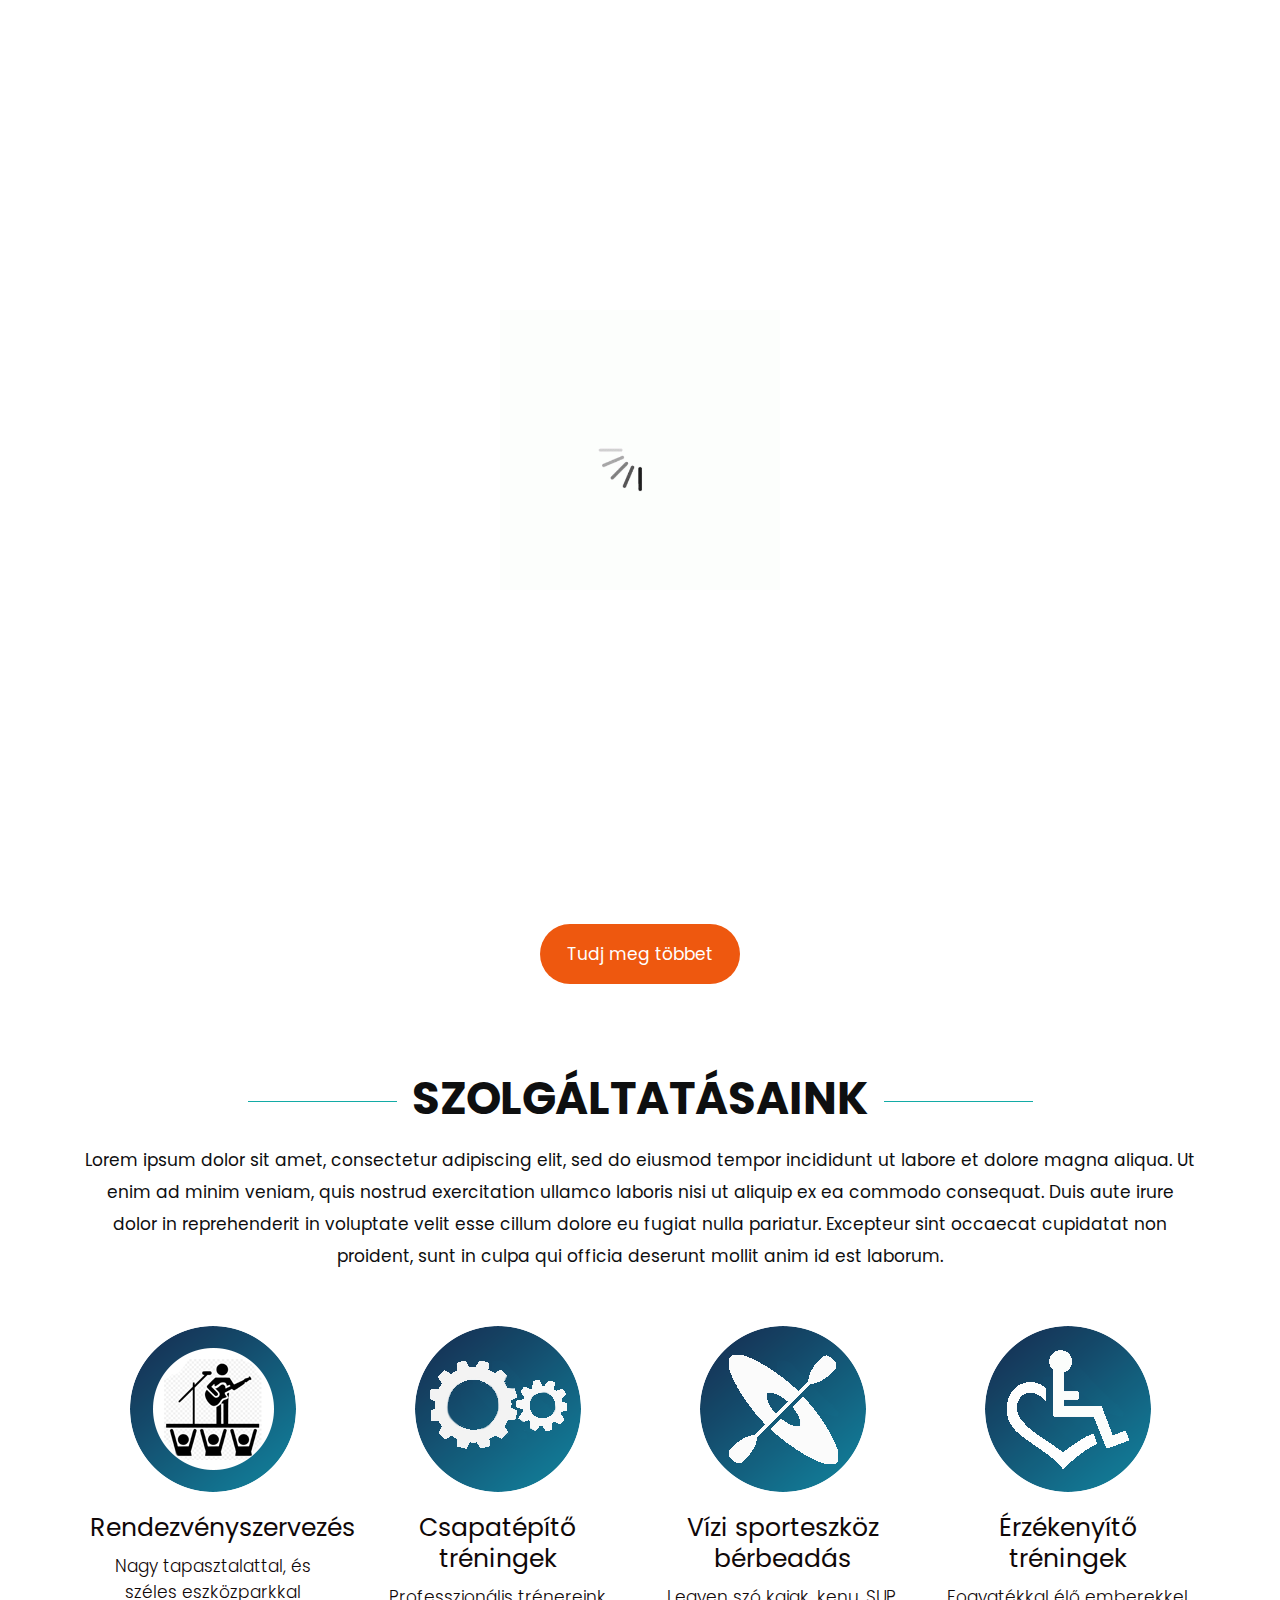
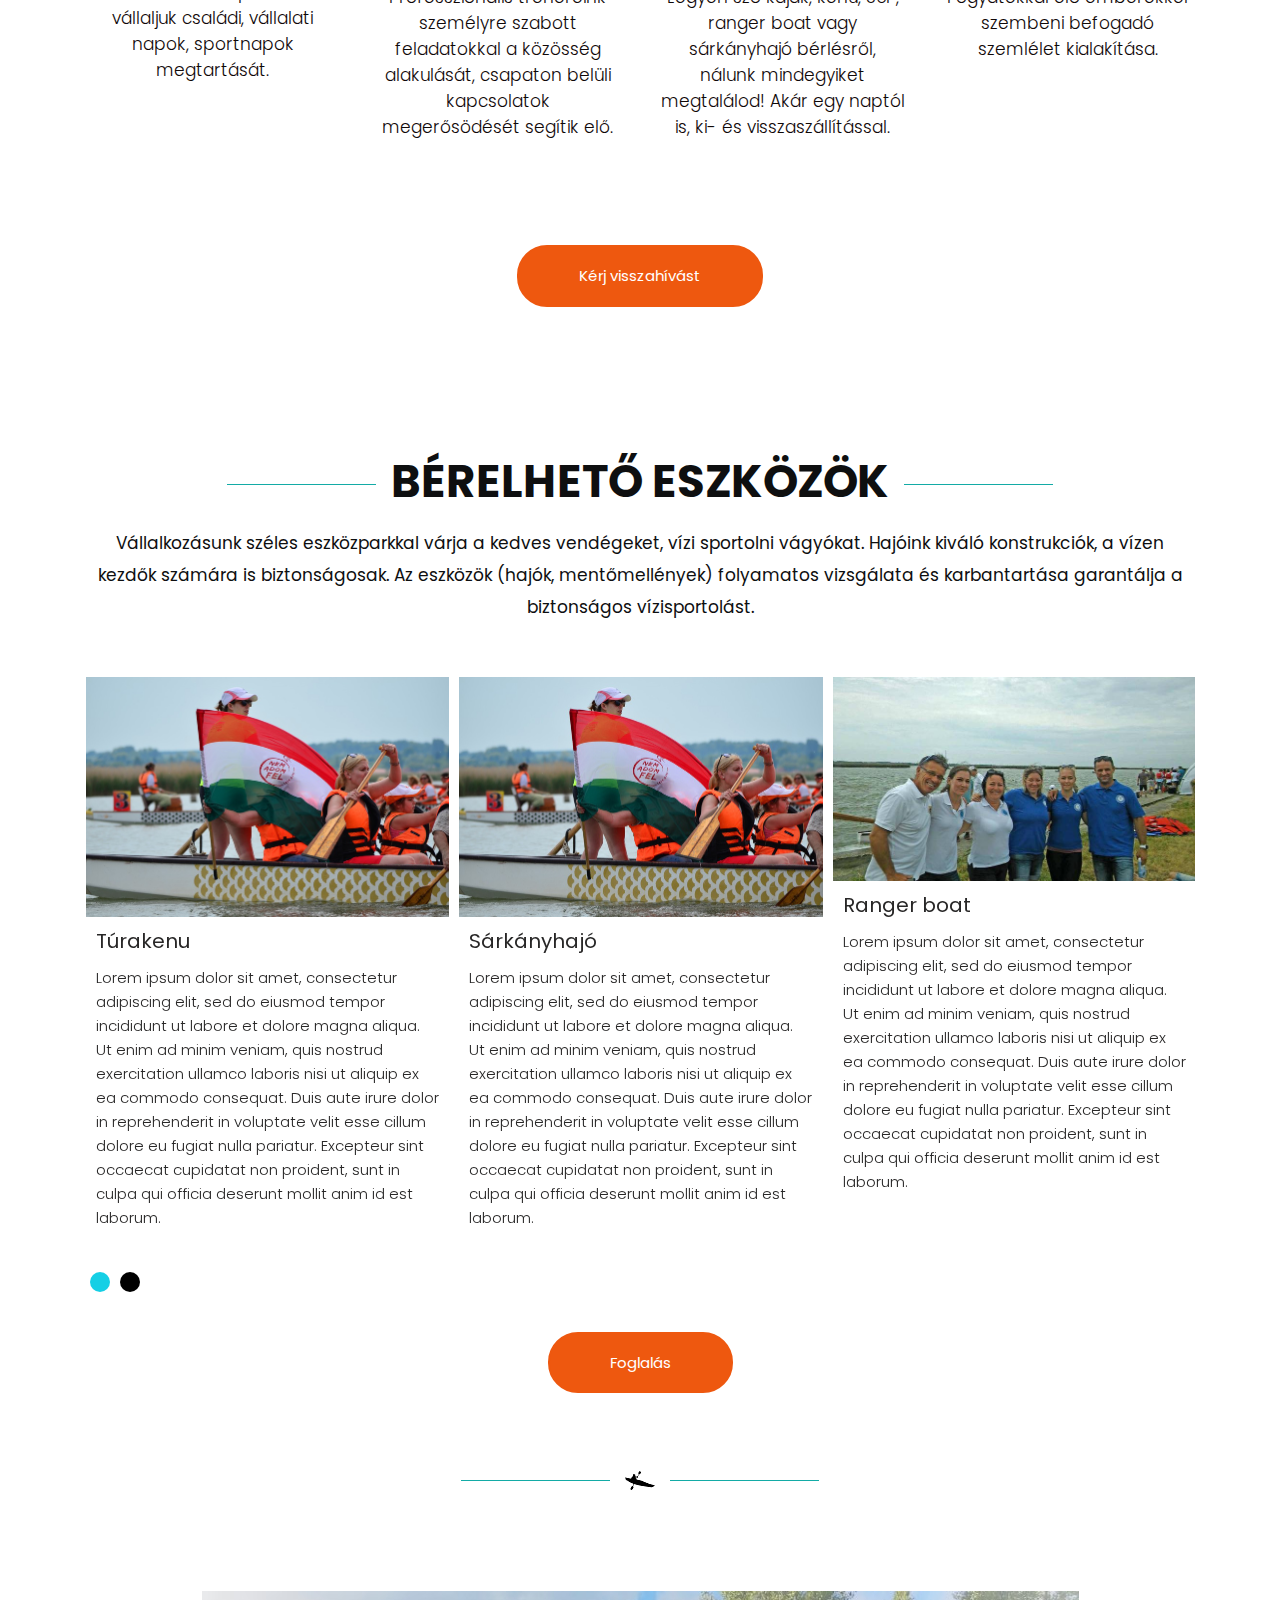
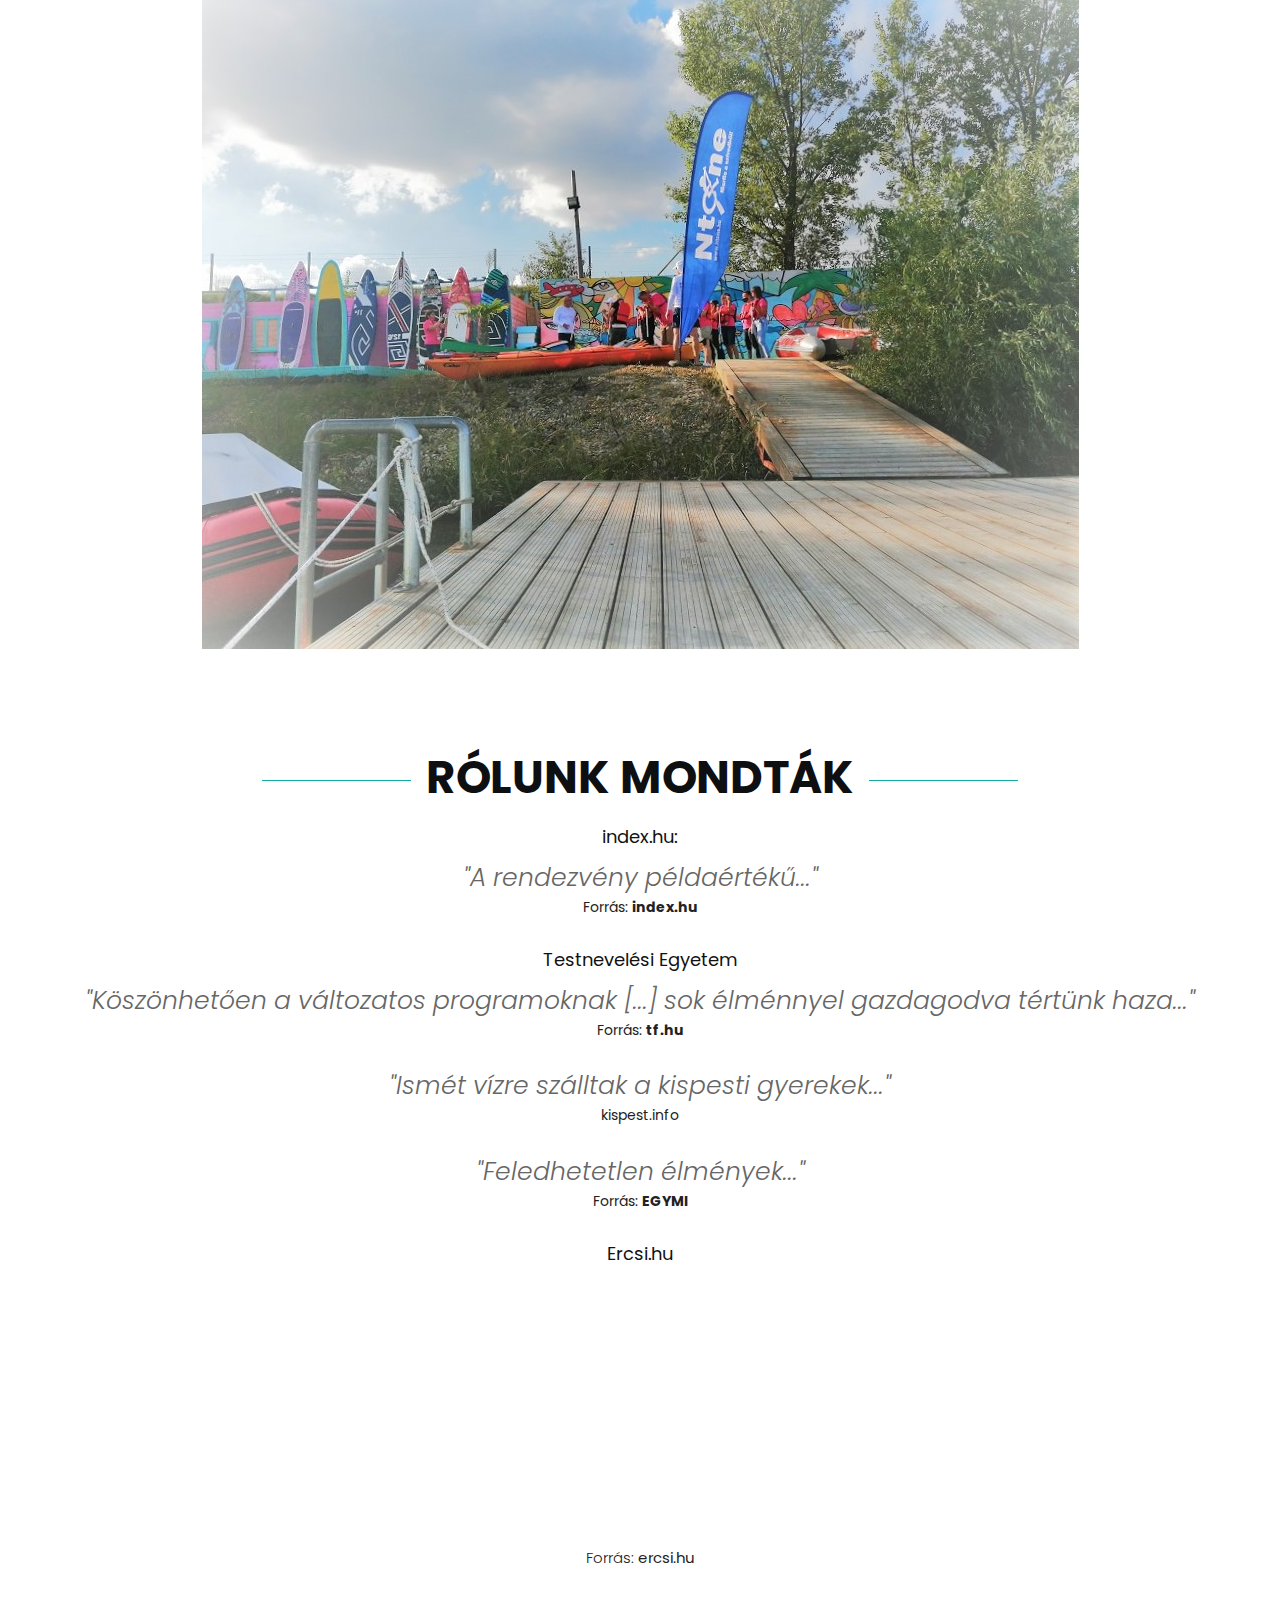
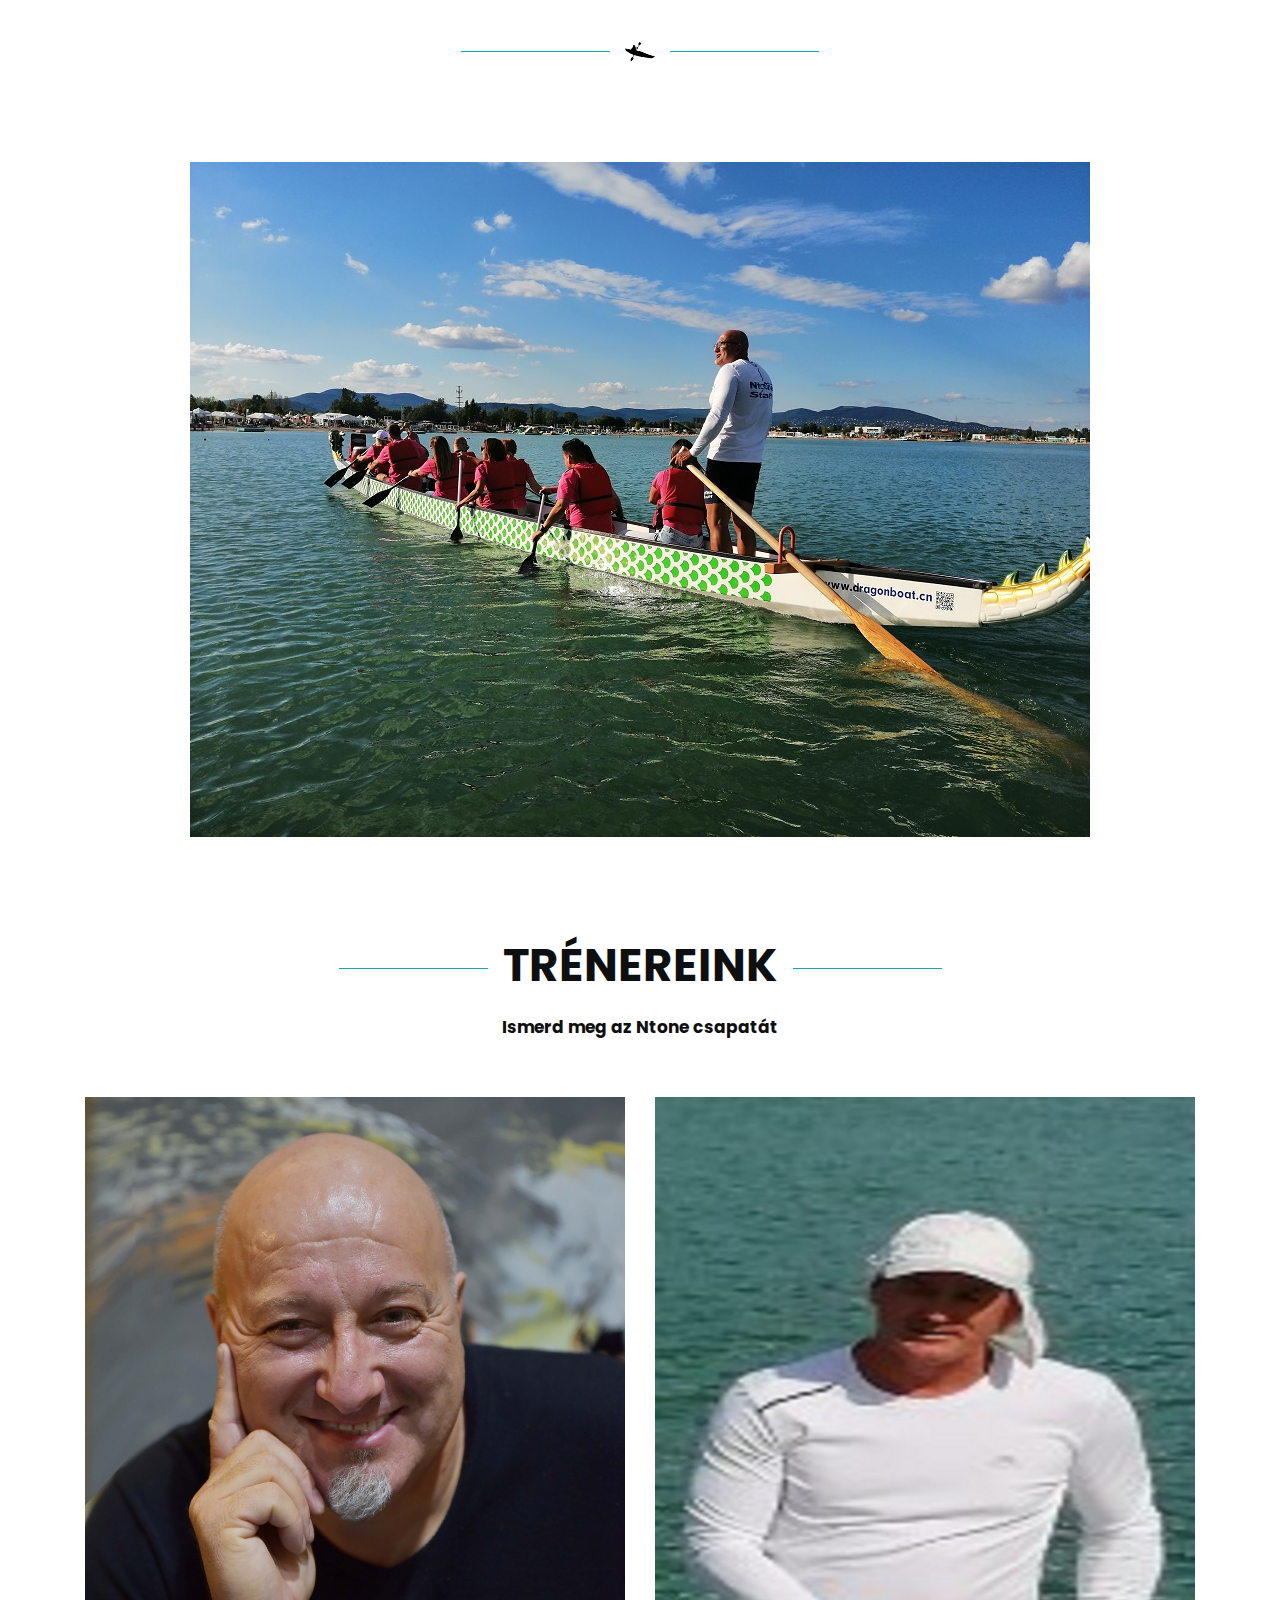
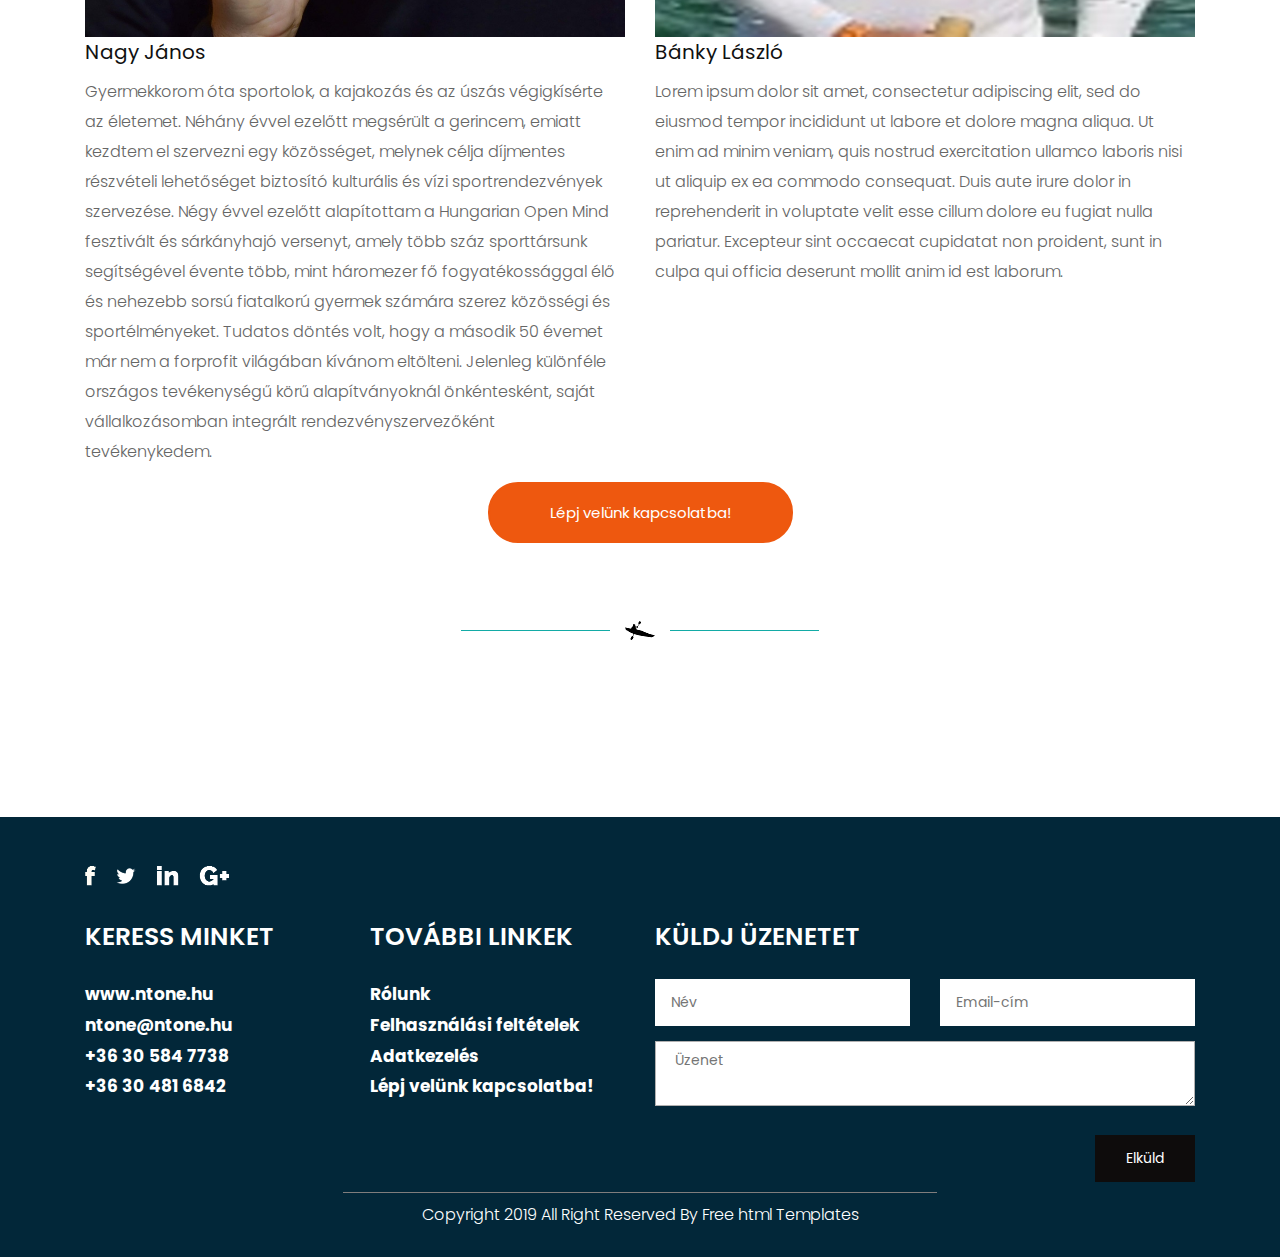
==== Apu weboldal/eforlad/index.html @ 019e1a63 "Add files via upload" ====
<!DOCTYPE html>
<html lang="en">
   <head>
      <!-- basic -->
      <meta charset="utf-8">
      <meta http-equiv="X-UA-Compatible" content="IE=edge">
      <!-- mobile metas -->
      <meta name="viewport" content="width=device-width, initial-scale=1">
      <meta name="viewport" content="initial-scale=1, maximum-scale=1">
      <!-- site metas -->
      <title>Ntone Event</title>
      <meta name="keywords" content="">
      <meta name="description" content="">
      <meta name="author" content="">
      <!-- bootstrap css -->
      <link rel="stylesheet" href="css/bootstrap.min.css">
      <!-- style css -->
      <link rel="stylesheet" href="css/style.css">
      <!-- Responsive-->
      <link rel="stylesheet" href="css/responsive.css">
      <!-- fevicon -->
      <link rel="icon" href="images/fevicon.png" type="image/gif" />
      <!-- Scrollbar Custom CSS -->
      <link rel="stylesheet" href="css/jquery.mCustomScrollbar.min.css">
      <!-- Tweaks for older IEs-->
      <!-- owl stylesheets --> 
      <link rel="stylesheet" href="css/owl.carousel.min.css">
      <link rel="stylesheet" href="css/owl.theme.default.min.css">
      <!--[if lt IE 9]>
      <script src="https://oss.maxcdn.com/html5shiv/3.7.3/html5shiv.min.js"></script>
      <script src="https://oss.maxcdn.com/respond/1.4.2/respond.min.js"></script><![endif]-->
	  <link rel="shortcut icon" href="icon/favicon.ico">
   </head>
   <!-- body -->
   <body class="main-layout">
      <!-- loader  -->
      <div class="loader_bg">
         <div class="loader"><img src="images/loading.gif" alt="#" /></div>
      </div>
      <!-- end loader -->
      <!-- header -->
      <header>
         <!-- header inner -->
         <div class="header">
            <div class="header_white_section">
               <div class="container-fluid">
                  <div class="row">
                     <div class="col-md-12">
                        <div class="header_information">
                           <ul>
                              <li><img src="images/1.png" alt="#"/> 2040 Budaörs, Ady Endre utca 28.</li>
                              <li><img src="images/2.png" alt="#"/> +36 20 481 6842</li>
                              <li><img src="images/3.png" alt="#"/> ntone@ntone.hu</li>
                           </ul>
                        </div>
                     </div>
                  </div>
               </div>
            </div>
            <div class="container">
               <div class="row">
                  <div class="col-xl-3 col-lg-3 col-md-3 col-sm-3 col logo_section">
                     <div class="full">
                        <div class="center-desk">
                           <div class="logo"> <a href="index.html"><img src="images/ntone-logo.png" alt="#"></a> </div>
                        </div>
                     </div>
                  </div>
                  <div class="col-xl-9 col-lg-9 col-md-9 col-sm-9">
                     <div class="menu-area">
                        <div class="limit-box">
                           <nav class="main-menu">
                              <ul class="menu-area-main">
								 <li> <a href="#about" style="color:#000000">Rólunk</a> </li>
                                 <li><a href="#szolgalt" style="color:#000000">Szolgáltatásaink</a></li>
								 <li><a href="#berelheto" style="color:#000000">Bérelhető eszközök</a></li>
                                 <li><a href="#blog" style="color:#000000">Referenciák</a></li>
                                 <li><a href="#contact" style="color:#000000">Kontakt</a></li>
								 <!--<li> <a style="background-color:#ff3b00" href="#rendeles">Foglalj</a> </li>-->
                              </ul>
                           </nav>
                        </div>
                     </div>
                  </div>
               </div>
            </div>
         </div>
         <!-- end header inner -->
      </header>
      <!-- end header -->
      <section >
         <div class="banner-main">
            <img src="images/rend3.jpg" alt="#"/>
            <div class="container">
               <div class="text-bg">
                  <!--<h1>NTONE EVENT</h1><h1><strong class="black">Rendezvényszervezés | Vízi sporteszköz bérbeadás<br>CSR | Érzékenyítés</strong></h1>-->
                  <br><h2 style="font-size:70px"> NTONE EVENT</h2><h2><strong class="black" style="font-size:40px">Rendezvényszervezés | Vízi sporteszköz bérbeadás<br>CSR | Érzékenyítő tréningek</strong></h2>
				  <div class="button_section"> <a class="main_bt" href="#szolgalt">Tudj meg többet</a>  </div>
                  <div id="rendeles" class="container">
                     <form class="main-form">
                        <h3>Kapcsolatfelvételt kérek</h3>
                        <div class="row">
                           <div class="col-md-9">
                              <div class="row">
                                 <div class="col-xl-4 col-lg-4 col-md-4 col-sm-6 col-12">
                                    <label >Igénylő neve</label>
                                    <input class="form-control" placeholder="Megszólítás" type="text" name="">
									<label >Igénylő email címe</label>
								    <input class="form-control" placeholder="Email-cím" type="text" name="">
                                 </div>
								 <div class="col-xl-4 col-lg-4 col-md-4 col-sm-6 col-12">
								 <label >Dátum (-tól)</label>
                                    <input class="form-control" placeholder="Any" type="date" name="Any">
									<label >Dátum (-ig)</label>
                                    <input class="form-control" placeholder="Any" type="date" name="Any">
								 </div>
                                 <div class="col-xl-4 col-lg-4 col-md-4 col-sm-6 col-12">
                                    <label >Érdeklődök a...</label>
                                    <select class="form-control" name="Any">
                                       <option>rendezvényszervezésről</option>
                                       <option>vízi sporteszköz bérlésről</option>
                                       <option>csapatépítésről</option>
                                       <option>érzékenyítő tréningről</option>
                                    </select>
                                 </div>
                                 <div class="col-xl-4 col-lg-4 col-md-4 col-sm-6 col-12">
                                    <label >Hány érdeklődő részére</label>
                                    <input class="form-control" placeholder="0" type="text" name="0">
                                 </div>
                                 <div class="col-xl-4 col-lg-4 col-md-4 col-sm-6 col-12">
                                    
                                 </div>
                                 <div class="col-xl-4 col-lg-4 col-md-4 col-sm-6 col-12">
                                    
                                 </div>
                                 <div class="col-xl-4 col-lg-4 col-md-4 col-sm-6 col-12">
                                    <label >Megjegyzés</label>
                                    <input class="form-control" placeholder="Írd ide" type="text" name="Írd ide">
                                 </div>
                              </div>
                           </div>
                           <div class="col-xl-3 col-lg-3 col-md-3 col-sm-12 col-12">
                              <a href="#">Küldés</a>
                           </div>
                        </div>
                     </form>
                  </div>
               </div>
            </div>
         </div>
      </section>
      <!-- about -->
      <div id="about" class="about">
         <div class="container">
            <div class="row">
               <div class="col-md-12 ">
                  <div class="titlepage">
				  <br>
				  <br>
                     <h2>Rólunk</h2>
                     <span> Mi az Ntone Eventnél azért dolgozunk, hogy a vízi sportok nyújtotta élmények által összekössük az embereket. </span>
                  </div>
               </div>
            </div>
         </div>
         <div class="bg">
            <div class="container">
               <div class="row">
                  <div class="col-xl-12 col-lg-12 col-md-12 col-sm-12">
                     <div class="about-box">
                        <p> <span>Az Ntone Event emellett társadalmi ügyet is képvisel, kifejezetten a nehezebb életkörülmények között élő ifjúsági korosztály és a fogyatékossággal élők számára díjmentesen teremt lehetőséget, szerez élményeket.<br>Lorem ipsum dolor sit amet, consectetur adipiscing elit, sed do eiusmod tempor incididunt ut labore et dolore magna aliqua. Ut enim ad minim veniam, quis nostrud exercitation ullamco laboris nisi ut aliquip ex ea commodo consequat. Duis aute irure dolor in reprehenderit in voluptate velit esse cillum dolore eu fugiat nulla pariatur. Excepteur sint occaecat cupidatat non proident, sunt in culpa qui officia deserunt mollit anim id est laborum.</span></p>
                        <div class="palne-img-area">
                           <img src="images/plane-img.png" alt="images">
                        </div>
                     </div>
                  </div>
               </div>
            </div>
            <a href="#szolgalt">Tudj meg többet</a>
         </div>
      </div>
      <!-- end about -->
      <!-- traveling -->
      <div id="szolgalt" class="traveling">
         <div class="container">
            <div class="row">
               <div class="col-md-12 ">
                  <div class="titlepage">
                     <h2>Szolgáltatásaink</h2>
                     <span>Lorem ipsum dolor sit amet, consectetur adipiscing elit, sed do eiusmod tempor incididunt ut labore et dolore magna aliqua. Ut enim ad minim veniam, quis nostrud exercitation ullamco laboris nisi ut aliquip ex ea commodo consequat. Duis aute irure dolor in reprehenderit in voluptate velit esse cillum dolore eu fugiat nulla pariatur. Excepteur sint occaecat cupidatat non proident, sunt in culpa qui officia deserunt mollit anim id est laborum.</span> 
                  </div>
               </div>
            </div>
            <div class="row">
               <div class="col-xl-3 col-lg-3 col-md-6 col-sm-12">
                  <div class="traveling-box">
                     <i><img src="icon/travel-icon3.png" alt="icon"/></i>
                     <h3>Rendezvényszervezés</h3>
                     <p> Nagy tapasztalattal, és széles eszközparkkal vállaljuk családi, vállalati napok, sportnapok megtartását.</p>
                   </div>
               </div>
               <div class="col-xl-3 col-lg-3 col-md-6 col-sm-12">
                  <div class="traveling-box">
                     <i><img src="icon/travel-icon2.png" alt="icon"/></i>
                     <h3>Csapatépítő tréningek</h3>
                     <p> Professzionális trénereink személyre szabott feladatokkal a közösség alakulását, csapaton belüli kapcsolatok megerősödését segítik elő.</p>
                  </div>
               </div>
               <div class="col-xl-3 col-lg-3 col-md-6 col-sm-12">
                  <div class="traveling-box">
                     <i><img src="icon/travel-icon.png" alt="icon"/></i>
                     <h3>Vízi sporteszköz bérbeadás</h3>
                     <p> Legyen szó kajak, kenu, SUP, ranger boat vagy sárkányhajó bérlésről, nálunk mindegyiket megtalálod! Akár egy naptól is, ki- és visszaszállítással. </p>
                  </div>
               </div>
               <div class="col-xl-3 col-lg-3 col-md-6 col-sm-12">
                  <div class="traveling-box">
                     <i><img src="icon/travel-icon4.png" alt="icon"/></i>
                     <h3>Érzékenyítő tréningek</h3>
                     <p> Fogyatékkal élő emberekkel szembeni befogadó szemlélet kialakítása.</p>
                  </div>
               </div>
            </div>
		   </div>
		</div>
		<div class="button_section"> <a class="main_bt" href="#rendeles">Kérj visszahívást</a>  </div>
      <!-- end traveling -->
      <!--London -->
      <!--<div class="London">
         <div class="container">
            <div class="row">
               <div class="col-md-12">
                  <div class="titlepage">
                     <h2>Weekend in New York, London</h2>
                     <span>It is a long established fact that a reader will be distracted by the readable content of a page when looking at its layout. The point of using Lorem Ipsum is that it has a more-or-less normal distribution of letters,</span> 
                  </div>
               </div>
            </div>
         </div>
         <div class="container-fluid">
            <div class="London-img">
               <figure><img src="images/London.jpg" alt="img"/></figure>
            </div>
         </div>
      </div>-->
      <!-- end London -->
      <!--Tours -->
      <div id="berelheto" class="Tours">
         <div class="container">
            <div class="row">
               <div class="col-md-12">
                  <div class="titlepage">
                     <h2>Bérelhető eszközök</h2>
                     <span>Vállalkozásunk széles eszközparkkal várja a kedves vendégeket, vízi sportolni vágyókat. Hajóink kiváló konstrukciók, a vízen kezdők számára is biztonságosak. Az eszközök (hajók, mentőmellények) folyamatos vizsgálata és karbantartása garantálja a biztonságos vízisportolást.</span> 
                  </div>
               </div>
            </div>
            <section id="demos">
               <div class="row">
                  <div class="col-md-12">
                     <div class="owl-carousel owl-theme">
						<div class="item">
                           <img class="img-responsive" src="images/img.jpg" alt="#" />
                           <h3>Túrakenu</h3>
                           <p>Lorem ipsum dolor sit amet, consectetur adipiscing elit, sed do eiusmod tempor incididunt ut labore et dolore magna aliqua. Ut enim ad minim veniam, quis nostrud exercitation ullamco laboris nisi ut aliquip ex ea commodo consequat. Duis aute irure dolor in reprehenderit in voluptate velit esse cillum dolore eu fugiat nulla pariatur. Excepteur sint occaecat cupidatat non proident, sunt in culpa qui officia deserunt mollit anim id est laborum.</p>
                        </div>
                        <div class="item">
                           <img class="img-responsive" src="images/img.jpg" alt="#" />
                           <h3>Sárkányhajó</h3>
                           <p>Lorem ipsum dolor sit amet, consectetur adipiscing elit, sed do eiusmod tempor incididunt ut labore et dolore magna aliqua. Ut enim ad minim veniam, quis nostrud exercitation ullamco laboris nisi ut aliquip ex ea commodo consequat. Duis aute irure dolor in reprehenderit in voluptate velit esse cillum dolore eu fugiat nulla pariatur. Excepteur sint occaecat cupidatat non proident, sunt in culpa qui officia deserunt mollit anim id est laborum.</p>
                        </div>
                        <div class="item">
                           <img class="img-responsive" src="images/tfkep.jpg" alt="#" />
                           <h3>Ranger boat</h3>
                           <p>Lorem ipsum dolor sit amet, consectetur adipiscing elit, sed do eiusmod tempor incididunt ut labore et dolore magna aliqua. Ut enim ad minim veniam, quis nostrud exercitation ullamco laboris nisi ut aliquip ex ea commodo consequat. Duis aute irure dolor in reprehenderit in voluptate velit esse cillum dolore eu fugiat nulla pariatur. Excepteur sint occaecat cupidatat non proident, sunt in culpa qui officia deserunt mollit anim id est laborum.</p>
                        </div>
                        <div class="item">
                           <img class="img-responsive" src="images/bmw.webp" alt="#" />
                           <h3>Tengeri kajak</h3>
                           <p>Lorem ipsum dolor sit amet, consectetur adipiscing elit, sed do eiusmod tempor incididunt ut labore et dolore magna aliqua. Ut enim ad minim veniam, quis nostrud exercitation ullamco laboris nisi ut aliquip ex ea commodo consequat. Duis aute irure dolor in reprehenderit in voluptate velit esse cillum dolore eu fugiat nulla pariatur. Excepteur sint occaecat cupidatat non proident, sunt in culpa qui officia deserunt mollit anim id est laborum.</p>
                        </div>
                        <div class="item">
                           <img class="img-responsive" src="images/2.jpg" alt="#" />
                           <h3>SUP (Stand Up Paddle)</h3>
                           <p>Lorem ipsum dolor sit amet, consectetur adipiscing elit, sed do eiusmod tempor incididunt ut labore et dolore magna aliqua. Ut enim ad minim veniam, quis nostrud exercitation ullamco laboris nisi ut aliquip ex ea commodo consequat. Duis aute irure dolor in reprehenderit in voluptate velit esse cillum dolore eu fugiat nulla pariatur. Excepteur sint occaecat cupidatat non proident, sunt in culpa qui officia deserunt mollit anim id est laborum.</p>
                        </div>
                     </div>
                  </div>
               </div>
            </section>
         </div>
      </div>
	  <div class="button_section"> <a class="main_bt" href="#rendeles">Foglalás</a>  </div>
	  <div class="titlepage">
        	   <h2><img src="icon/kayaking.png"></h2>
	   </div>
	   
	  <div style="text-align: center;"> <figure><img src="images/ntone minden_res.jpg" alt="#"/> </div>
	  
	  <!-- our blog -->
	  <div id="blog" class="blog">
         <div class="container">
            <div class="row">
			<div class="col-md-12">
                  <div class="titlepage">
                     <h2>Rólunk mondták</h2>
					<h3>index.hu:</h3> <p style="font-size:25px;line-height:1.4"><i>"A rendezvény példaértékű..."</i></p><a href="https://index.hu/mindekozben/poszt/2018/05/24/latott_mar_14_sarkanyhajonyi_embert_egyszerre_setahajozni/">Forrás: <b>index.hu</b></a><br>
					<br>
					<h3>Testnevelési Egyetem</h3> <p style="font-size:25px;line-height:1.4"><i>"Köszönhetően a változatos programoknak [...] sok élménnyel gazdagodva tértünk haza..."</i></p> <a href="https://tf.hu/hirek/2979-5-ntone-motivacio-hungarian-open-mind-fesztival">Forrás: <b>tf.hu</b></a><br>
					 <br>
					<p style="font-size:25px;line-height:1.4"><i>"Ismét vízre szálltak a kispesti gyerekek..."</i></p><a href="http://kispest.info/?i=ismet_vizre_szalltak_a_kispesti_gyerekek">kispest.info</a><br>
					 <br>
					 <p style="font-size:25px;line-height:1.4"><i>"Feledhetetlen élmények..."</i></p><a href="http://www.gardonyimor.hu/?p=11741">Forrás: <b>EGYMI</a><br>
					 <br>
					 <h3>Ercsi.hu</h3>
					 
					 <iframe width="421" height="237" src="https://www.youtube.com/embed/rcOqS5MJ7H4" frameborder="0" allow="accelerometer; autoplay; clipboard-write; encrypted-media; gyroscope; picture-in-picture" allowfullscreen></iframe> <p><a href="https://ercsi.hu/ntone-kajak-oktatas-az-eotvos-iskolaban/"><br>Forrás: <b>ercsi.hu</b></a></p>
					 </div>
					 </div>
			</div>
		 </div>
	   </div>
	   <div class="titlepage">
        	   <h2><img src="icon/kayaking.png"></h2>
	   </div>
	   <div style="text-align: center;"> <figure><img src="images/ntone2_res.jpg" alt="#"/> </div>
	   <!--
      <div id="blog" class="blog">
         <div class="container">
            <div class="row">
               <div class="col-md-12">
                  <div class="titlepage">
                     <h2>Rólunk mondták</h2>
                     <span>Ismerd meg az Ntone csapatát</span> 
                  </div>
               </div>
            </div>
            <div class="row">
               <div class="col-xl-6 col-lg-6 col-md-6 col-sm-12">
                  <div class="blog-box">
                     <figure><img src="images/img.jpg" alt="#"/>
                     </figure>
                     <h3>index.hu</h3>
                     <p><i>"A rendezvény példaértékű, ami a szervezetek összefogását illeti. Idén a kétezer vendég akadálymentes közlekedésének a megvalósításában több száz magánszemély, számos cég, alapítvány, civil szervezet vesz részt, ahogy a szervezési munkában vagy a vendégek étkeztetésben is. Gyönyörű természeti környezetben lesz majd képzőművészeti kiállítás, színpadi műsorok, kiállítói standok bemutatása, autós/motoros és hőlégballonos bemutató program is[...]"</i><br><a href="https://index.hu/mindekozben/poszt/2018/05/24/latott_mar_14_sarkanyhajonyi_embert_egyszerre_setahajozni/">Forrás: <b>index.hu</b></a></p>
                  </div>
               </div>
               <div class="col-xl-6 col-lg-6 col-md-6 col-sm-12">
                  <div class="blog-box">
                     <figure><img src="images/tfkep.jpg" alt="#"/>
                     </figure>
                     <h3>Testnevelési Egyetem</h3>
                     <p><i>"Köszönhetően a változatos programoknak és a ragyogó napsütésnek, [...] a rendezvényről picit fáradtan, de sok élménnyel gazdagodva tértünk haza és reméljük, hogy a TE is hozzájárult ahhoz, hogy a gyerekeknek  egy örömteli napot szerezzen.</i> <a href="https://tf.hu/hirek/2979-5-ntone-motivacio-hungarian-open-mind-fesztival"><br>Forrás: <b>tf.hu</b></a></p>
                  </div>
               </div>
            </div>
         </div>
      </div>  -->
      <!-- end our blog -->
      <!-- end Tours -->
      <!-- Amazing -->
      <!--<div class="amazing">
         <div class="container">
            <div class="row">
               <div class="col-md-12">
                  <div class="amazing-box">
                     <h2>Amazing London Tour</h2>
                     <span>There are many variations of passages of Lorem Ipsum available, but the majority have suffered alteration in some form, by injected humour, or randomised words which don't look even slightly believable. If you are going to use a passage of Lorem Ipsum, you need to be sure there</span>
                     <a href="#">Book Now</a><a href="#">Get More</a>
                  </div>
               </div>
            </div>
         </div>
      </div>-->
      <!-- end Amazing -->
      <!-- our blog -->
      <div id="blog" class="blog">
         <div class="container">
            <div class="row">
               <div class="col-md-12">
                  <div class="titlepage">
                     <h2>Trénereink</h2>
                     <span>Ismerd meg az Ntone csapatát</span> 
                  </div>
               </div>
            </div>
            <div class="row">
               <div class="col-xl-6 col-lg-6 col-md-6 col-sm-12">
                  <div class="blog-box">
                     <figure><img src="images/blog-image0.jpg" alt="#"/>
                     </figure>
                     <h3>Nagy János</h3>
                     <p>Gyermekkorom óta sportolok, a kajakozás és az úszás végigkísérte az életemet. Néhány évvel ezelőtt megsérült a gerincem, emiatt kezdtem el szervezni egy közösséget, melynek célja díjmentes részvételi lehetőséget biztosító kulturális és vízi sportrendezvények szervezése.

Négy évvel ezelőtt alapítottam a Hungarian Open Mind fesztivált és sárkányhajó versenyt, amely több száz sporttársunk segítségével évente több, mint háromezer fő fogyatékossággal élő és nehezebb sorsú fiatalkorú gyermek számára szerez közösségi és sportélményeket. 

Tudatos döntés volt, hogy a második 50 évemet már nem a forprofit világában kívánom eltölteni. Jelenleg különféle országos tevékenységű körű alapítványoknál önkéntesként, saját vállalkozásomban integrált rendezvényszervezőként tevékenykedem.  </p>
                  </div>
               </div>
               <div class="col-xl-6 col-lg-6 col-md-6 col-sm-12">
                  <div class="blog-box">
                     <figure><img src="images/blog-imagea.jpg" alt="#"/>
                     </figure>
                     <h3>Bánky László</h3>
                     <p>Lorem ipsum dolor sit amet, consectetur adipiscing elit, sed do eiusmod tempor incididunt ut labore et dolore magna aliqua. Ut enim ad minim veniam, quis nostrud exercitation ullamco laboris nisi ut aliquip ex ea commodo consequat. Duis aute irure dolor in reprehenderit in voluptate velit esse cillum dolore eu fugiat nulla pariatur. Excepteur sint occaecat cupidatat non proident, sunt in culpa qui officia deserunt mollit anim id est laborum.</p>
                  </div>
               </div>
            </div>
         </div>
      </div>
      <!-- end our blog -->
	  
	  <div class="button_section"> <a class="main_bt" href="#rendeles">Lépj velünk kapcsolatba!</a>  </div>
	  <div class="titlepage">
        	   <h2><img src="icon/kayaking.png"></h2>
	   </div>
	   
      <!-- footer -->
      <footer>
         <div id="contact" class="footer">
            <div class="container">
               <div class="row pdn-top-30">
                  <div class="col-xl-12 col-lg-12 col-md-12 col-sm-12">
                     <ul class="location_icon">
                        <li> <a href="#"><img src="icon/facebook.png"></a></li>
                        <li> <a href="#"><img src="icon/Twitter.png"></a></li>
                        <li> <a href="#"><img src="icon/linkedin.png"></a></li>
                        <li> <a href="#"><img src="icon/instagram.png"></a></li>
                     </ul>
                  </div>
                  <div class="col-xl-3 col-lg-3 col-md-6 col-sm-12">
                     <div class="Follow">
                        <h3>Keress minket</h3>
                        <span>www.ntone.hu <br>ntone@ntone.hu<br>
                        +36 30 584 7738<br>
                        +36 30 481 6842</span>
                     </div>
                  </div>
                  <div class="col-xl-3 col-lg-3 col-md-6 col-sm-12">
                     <div class="Follow">
                        <h3>További linkek</h3>
                        <ul class="link">
                           <li> <a href="#">Rólunk</a></li>
                           <li> <a href="#">Felhasználási feltételek</a></li>
                           <li> <a href="#">Adatkezelés</a></li>
                           <li> <a href="#rendeles"> Lépj velünk kapcsolatba!</a></li>
                        </ul>
                     </div>
                  </div>
                  <div class="col-xl-6 col-lg-6 col-md-6 col-sm-12">
                     <div class="Follow">
                        <h3> Küldj üzenetet</h3>
                        <div class="row">
                           <div class="col-xl-6 col-lg-6 col-md-6 col-sm-6">
                              <input class="Newsletter" placeholder="Név" type="text">
                           </div>
                           <div class="col-xl-6 col-lg-6 col-md-6 col-sm-6">
                              <input class="Newsletter" placeholder="Email-cím" type="text">
                           </div>
                           <div class="col-xl-12 col-lg-12 col-md-12 col-sm-12">
                              <textarea class="textarea" placeholder="Üzenet" type="text"></textarea>
                           </div>
                        </div>
                        <button class="Subscribe">Elküld</button>
                     </div>
                  </div>
               </div>
               <div class="copyright">
                  <div class="container">
                     <p>Copyright 2019 All Right Reserved By <a href="https://html.design/">Free html Templates</a></p>
                  </div>
               </div>
            </div>
         </div>
      </footer>
      <!-- end footer -->
      <!-- Javascript files-->
      <script src="js/jquery.min.js"></script>
      <script src="js/popper.min.js"></script>
      <script src="js/bootstrap.bundle.min.js"></script>
      <script src="js/jquery-3.0.0.min.js"></script>
      <script src="js/plugin.js"></script>
      <!-- sidebar -->
      <script src="js/jquery.mCustomScrollbar.concat.min.js"></script>
      <script src="js/custom.js"></script>
      <!-- javascript --> 
      <script src="js/owl.carousel.js"></script>
      <script>
         $(document).ready(function() {
           var owl = $('.owl-carousel');
           owl.owlCarousel({
             margin: 10,
             nav: true,
             loop: true,
             responsive: {
               0: {
                 items: 1
               },
               600: {
                 items: 2
               },
               1000: {
                 items: 3
               }
             }
           })
         })
      </script>
     
   </body>
</html>
---- Apu weboldal/eforlad/css/style.css ----
/*--------------------------------------------------------------------- File Name: style.css ---------------------------------------------------------------------*/


/*--------------------------------------------------------------------- import Fonts ---------------------------------------------------------------------*/

@import url('https://fonts.googleapis.com/css?family=Rajdhani:300,400,500,600,700');
@import url('https://fonts.googleapis.com/css?family=Poppins:100,100i,200,200i,300,300i,400,400i,500,500i,600,600i,700,700i,800,800i,900,900i');

/*****---------------------------------------- 1) font-family: 'Rajdhani', sans-serif;
 2) font-family: 'Poppins', sans-serif;
 ----------------------------------------*****/

/*--------------------------------------------------------------------- import Files ---------------------------------------------------------------------*/

@import url(animate.min.css);
@import url(normalize.css);
@import url(font-awesome.min.css);
@import url(meanmenu.css);
@import url(owl.carousel.min.css);
@import url(slick.css);
@import url(jquery.fancybox.min.css);
@import url(jquery-ui.css);
@import url(nice-select.css);

/*--------------------------------------------------------------------- skeleton ---------------------------------------------------------------------*/

* {
     box-sizing: border-box !important;
}

html {
  scroll-behavior: smooth;
}

body {
     color: #666666;
     font-size: 14px;
     font-family: poppins;
     line-height: 1.80857;
     font-weight: normal;
     overflow-x: hidden;
}

a {
     color: #1f1f1f;
     text-decoration: none !important;
     outline: none !important;
     -webkit-transition: all .3s ease-in-out;
     -moz-transition: all .3s ease-in-out;
     -ms-transition: all .3s ease-in-out;
     -o-transition: all .3s ease-in-out;
     transition: all .3s ease-in-out;
}

h1,
h2,
h3,
h4,
h5,
h6 {
     letter-spacing: 0;
     font-weight: normal;
     position: relative;
     padding: 0 0 10px 0;
     font-weight: normal;
     line-height: normal;
     color: #111111;
     margin: 0
}

h1 {
     font-size: 24px
}

h2 {
     font-size: 22px
}

h3 {
     font-size: 18px
}

h4 {
     font-size: 16px
}

h5 {
     font-size: 14px
}

h6 {
     font-size: 13px
}

*,
*::after,
*::before {
     -webkit-box-sizing: border-box;
     -moz-box-sizing: border-box;
     box-sizing: border-box;
}

h1 a,
h2 a,
h3 a,
h4 a,
h5 a,
h6 a {
     color: #212121;
     text-decoration: none!important;
     opacity: 1
}

button:focus {
     outline: none;
}

ul,
li,
ol {
     margin: 0px;
     padding: 0px;
     list-style: none;
}

p {
     margin: 0px;
     font-weight: 300;
     font-size: 15px;
     line-height: 24px;
}

a {
     color: #222222;
     text-decoration: none;
     outline: none !important;
}

a,
.btn {
     text-decoration: none !important;
     outline: none !important;
     -webkit-transition: all .3s ease-in-out;
     -moz-transition: all .3s ease-in-out;
     -ms-transition: all .3s ease-in-out;
     -o-transition: all .3s ease-in-out;
     transition: all .3s ease-in-out;
}

img {
     max-width: 100%;
     height: auto;
}

 :focus {
     outline: 0;
}

.btn-custom {
     margin-top: 20px;
     background-color: transparent !important;
     border: 2px solid #ddd;
     padding: 12px 40px;
     font-size: 16px;
}

.lead {
     font-size: 18px;
     line-height: 30px;
     color: #767676;
     margin: 0;
     padding: 0;
}

.form-control:focus {
     border-color: #ffffff !important;
     box-shadow: 0 0 0 .2rem rgba(255, 255, 255, .25);
}

.navbar-form input {
     border: none !important;
}

.badge {
     font-weight: 500;
}

blockquote {
     margin: 20px 0 20px;
     padding: 30px;
}

button {
     border: 0;
     margin: 0;
     padding: 0;
     cursor: pointer;
}

.full {
     float: left;
     width: 100%;
}

.layout_padding {
     padding-top: 90px;
     padding-bottom: 90px;
}

.layout_padding_2 {
     padding-top: 75px;
     padding-bottom: 75px;
}

.light_silver {
     background: #f9f9f9;
}

.theme_bg {
     background: #38c8a8;
}

.margin_top_30 {
     margin-top: 30px !important;
}

.full {
     width: 100%;
     float: left;
     margin: 0;
     padding: 0;
}


/**-- heading section --**/

.main_heading {
     text-align: center;
     display: flex;
     justify-content: center;
     position: relative;
     margin-bottom: 50px;
}

.main_heading h2 {
     padding: 0;
     font-size: 48px;
     line-height: 60px;
     font-weight: 400;
     position: relative;
     letter-spacing: -0.5px;
     color: #114c7d;
     border-left: solid #38c8a8 10px;
     padding-left: 15px;
}

.main_heading h2 strong {
     background: #38c8a8;
     color: #fff;
     font-weight: 600;
     padding: 0 15px;
     line-height: 68px;
}

.white_heading_main h2 {
     color: #fff;
}

.small_main_heading {
     margin-top: 25px;
     float: left;
     width: 100%;
     border-bottom: solid rgba(0, 0, 0, 0.07) 1px;
     margin-bottom: 25px;
}

.small_main_heading h2 {
     padding: 2px 0 20px 0;
     color: #114c7d;
     font-weight: 400;
     font-size: 28px;
     background-image: url('../images/fevicon.png');
     background-repeat: no-repeat;
     padding-left: 55px;
     letter-spacing: -0.5px;
}

.small_main_heading h2 strong {
     color: #38c8a8;
     font-weight: 600;
}

.main_bt {
     background: #ee580f;
     color: #fff;
     padding: 15px 60px 15px 60px;
     float: left;
     font-size: 15px;
     font-weight: 400;
     border: solid #ee580f 2px;
     border-radius: 30px;
     margin: 15px 0px 60px 0px;
}

a.readmore_bt {
     color: #fff;
     font-weight: 300;
     text-decoration: underline !important;
}

.main_bt:hover,
.main_bt:focus {
     background: #000;
     border: solid #000 2px;
     color: #fff;
}


/**-- list icon --**/

.ul_list_info_icon ul {
     list-style: none;
}

.ul_list_info_icon ul li {
     display: inline;
     float: left;
     width: 100%;
}

.ul_list_info_icon ul li img {
     width: 75px;
}


/*---------------------------- preloader area ----------------------------*/

.loader_bg {
     position: fixed;
     z-index: 9999999;
     background: #fff;
     width: 100%;
     height: 100%;
}

.loader {
     height: 100%;
     width: 100%;
     position: absolute;
     left: 0;
     top: 0;
     display: flex;
     justify-content: center;
     align-items: center;
}

.loader img {
     width: 280px;
}


/*---------------------------- scroll to top area ----------------------------*/

.scrollup {
     float: right;
     position: absolute;
     color: #fff;
     right: 20px;
     padding: 0px 5px;
     text-transform: uppercase;
     font-weight: 600;
     background: #38c8a8;
     position: fixed;
     bottom: 20px;
     z-index: 99;
     text-align: center;
     color: #fff;
     cursor: pointer;
     border-radius: 0px;
     opacity: 0;
     backface-visibility: hidden;
     -webkit-backface-visibility: hidden;
     transform: scale(1);
     -moz-transform: scale(1);
     -o-transform: scale(1);
     -webkit-transform: scale(1);
     transition: .2s all ease;
     -moz-transition: .2s all ease;
     -o-transition: .2s all ease;
     -webkit-transition: .2s all ease;
     width: 50px;
     height: 50px;
     border-radius: 100%;
     line-height: 48px;
     font-size: 16px;
}

.scrollup.b-show_scrollBut {
     opacity: 1;
     visibility: visible;
}

.top_awro {
     background: #ee4a79 none repeat scroll 0 0;
     cursor: pointer;
     padding: 6px 8px;
     position: fixed;
     bottom: 59px;
     right: 20px;
     display: none;
     height: 45px;
     width: 45px;
     border-radius: 50%;
     text-align: center;
     line-height: 30px;
     transition: all 0.5s ease;
}

.sale_pro {
     background: #f25252 !important;
}

.margin_top_50 {
     margin-top: 50px;
}

.margin_bottom_30_all {
     margin-bottom: 30px;
}

.text_align_center {
     text-align: center;
}


/*--------------------------------------------------------------------- header area ----------------------------------00000052-----------------------------------*/

.header {
     background: url(../images/header-bg.jpg);
     background-color: rgba(0, 0, 0, 0);
     background-repeat: repeat;
     background-size: auto;
     background-color: #00000052;
     box-shadow: #060606 0px 0px 3px 0px;
     z-index: 999;
     width: 100%;
     left: 0;
     top: 0;
     background-color: #00000052;
     padding: 0;
     padding-top: 0px;
     background-size: 100% 100%;
     background-repeat: no-repeat;
     min-height: 110px;
     padding-top: 50px;
}

.logo {
     float: left;
     position: relative;
     top: -22px;
}

nav.main-menu {
     float: right;
     margin-left: 0;
}

ul.top_icon {
     float: right;
     padding-top: 17px;
}

ul.top_icon li {
     float: left;
     color: #fff;
     display: flex;
     flex-wrap: wrap;
     align-items: center;
     padding-right: 20px;
}

ul.top_icon li:last-child {
     padding-right: 0px;
}

ul.top_icon li a {
     color: #fff;
}

.menu-area-main li:hover a,
.menu-area-main li:focus a {
     color: #000;
}

.menu-area-main li.active a {
     color: #000;
}

.right_cart_section {
     float: right;
     width: auto;
}

.right_cart_section ul {
     float: left;
     min-height: auto;
     margin: 0;
     padding: 12px 0 0;
}

.right_cart_section .cart_icons {
     padding: 18px 0 0;
}

.main-menu ul>li nth:child(5) a {
     padding-right: 0px;
}

.right_cart_section ul li {
     float: left;
     font-size: 17px;
     font-weight: 400;
     color: #fff;
     margin-right: 30px;
}

.right_cart_section ul.cart_update li {
     font-size: 13px;
     color: #ccc;
     line-height: normal;
     margin: 0;
     font-weight: 300;
}

.right_cart_section ul.cart_update li span {
     font-size: 18px;
     font-weight: 300;
     color: #fff;
     line-height: 21px;
}

.right_cart_section ul li i {
     margin-right: 10px;
     margin-top: 5px;
     float: left;
     color: #fff;
     font-size: 21px;
}

.right_cart_section ul li a {
     color: #fff;
}


/*-- end header middle --*/

.top-bar-info {
     background: #111111;
     padding: 5px 0px;
}

.top-menu-left {
     float: left;
}

.top-menu-left li {
     position: relative;
     display: inline-block;
     margin-right: 11px;
     padding-right: 12px;
}

.top-menu-left li::before {
     content: '';
     position: absolute;
     right: 0;
     top: 9px;
     height: 10px;
     border-right: 1px dotted #999;
}

.top-menu-left li:last-child::before {
     display: none;
}

.top-menu-left li:last-child {
     padding: 0px;
     margin: 0px;
}

.top-menu-left li a {
     color: #ffffff;
     font-size: 12px;
     text-transform: uppercase;
     text-decoration: none;
}

.top-menu-left li a:hover {
     color: #38c8a8;
}

.right-dropdown-language {
     float: right;
     margin-left: 12px;
}

.dropdown-bar .dropdown-link {
     position: absolute;
     z-index: 1009;
     top: 40px;
     left: 0;
     right: auto;
     min-width: 50px;
     padding: 15px;
     background: #ffffff;
     list-style: none;
     border: 2px solid #38c8a8;
     opacity: 0;
     visibility: hidden;
     -webkit-box-shadow: 0 0 10px rgba(0, 0, 0, 0.1);
     box-shadow: 0 0 10px rgba(0, 0, 0, 0.1);
     -webkit-transition: opacity 0.2s ease 0s, visibility 0.2s linear 0s;
     -o-transition: opacity 0.2s ease 0s, visibility 0.2s linear 0s;
     transition: opacity 0.2s ease 0s, visibility 0.2s linear 0s;
     text-align: left;
}

.dropdown-bar:hover .dropdown-link {
     opacity: 1;
     visibility: visible;
     top: 25px;
}

.dropdown-bar.right-dropdown-language>a::after {
     font-family: 'FontAwesome';
     content: "\f107";
     text-decoration: none;
     padding-left: 4px;
     color: #ffffff;
}

.right-dropdown-language>a {
     line-height: 10px;
     padding: 5px 5px;
     cursor: pointer;
}

.dropdown-bar .dropdown-link li a {
     color: #111111;
     display: block;
     font-size: 12px;
     line-height: 15px;
     padding: 5px 0;
}

.dropdown-bar .dropdown-link li a:hover {
     color: #38c8a8;
}

.dropdown-bar .dropdown-link li a img {
     margin-right: 7px;
}

.dropdown-bar .dropdown-link li.active {
     font-weight: bold;
}

.right-dropdown-language .dropdown-link {
     min-width: 100px;
     padding: 7px 10px;
     color: #111111;
}

.dropdown-bar {
     position: relative;
     padding: 0 5px;
     font-size: 13px;
}

.dropdown-bar .dropdown-link.right-sd {
     left: auto;
     right: 0;
}

.right-dropdown-currency {
     float: right;
     margin-left: 12px;
}

.dropdown-bar.right-dropdown-currency>a::after {
     font-family: 'FontAwesome';
     content: "\f107";
     text-decoration: none;
     padding-left: 4px;
     color: #ffffff;
}

.right-dropdown-currency>a {
     line-height: 10px;
     padding: 5px 5px;
     cursor: pointer;
     color: #ffffff;
}

.right-dropdown-currency .dropdown-link {
     min-width: 100px;
     padding: 7px 10px;
     color: #111111;
}

.right-dropdown-currency .dropdown-link {
     min-width: 55px;
     padding: 7px 10px;
}

.right-dropdown-currency .dropdown-link li a span.symbol {
     margin-right: 7px;
}

#login-modal .modal-content {
     border-radius: 0px;
}

#login-modal .modal-content .modal-header {
     background: #38c8a8;
     border-radius: 0;
}

#login-modal .modal-content .modal-body .form-group input {
     background: #ffffff;
     border: 1px solid #c8c8c8;
     border-radius: 0px;
}

#login-modal .modal-content .modal-body .form-group input:focus {
     border: 1px solid #c8c8c8 !important;
}

#login-modal .modal-content form {
     margin-bottom: 10px;
}

.modal-title {
     padding: 0px;
     color: #ffffff;
     font-size: 18px;
     text-transform: uppercase;
}

.btn-template-outlined {
     background: #111111;
     color: #ffffff;
     border: none;
     border-radius: 0px;
}

.btn-template-outlined i {
     padding-right: 10px;
}

.text-muted {
     padding: 10px 0px;
}

.slogan-line {
     float: right;
     color: #ffffff;
     font-size: 13px;
}

.middle-area {
     padding: 30px 0px;
}

.header-search {
     padding: 3px 0px;
}

.header-search form {
     position: relative;
     -webkit-box-shadow: 0px 1px 10px -1px rgba(0, 0, 0, 0.2);
     box-shadow: 0px 1px 10px -1px rgba(0, 0, 0, 0.2);
}

.header-search .btn-group.bootstrap-select {
     position: absolute;
     left: 0px;
     top: 0px;
}

.header-search input {
     width: 100%;
     min-height: 45px;
     border-radius: 0px;
     border: none;
     padding-left: 15px;
     border: 1px solid #e0e7ed;
}

.header-search form .search-btn {
     position: absolute;
     right: 0;
     top: 0;
     border: 0;
     color: #fff;
     font-size: 20px;
     padding: 4px 15px;
     border-radius: 0px;
     background-color: #38c8a8;
     cursor: pointer;
}

.header-search form .search-btn:hover {
     background: #111111;
}

.cart-box {
     float: right;
     margin-left: 10px;
     position: relative;
}

.cart-content-box {
     position: absolute;
     z-index: 1009;
     top: 40px;
     left: auto;
     right: 0;
     min-width: 250px;
     max-width: 250px;
     padding: 15px;
     background: #ffffff;
     list-style: none;
     border: 2px solid #38c8a8;
     opacity: 0;
     visibility: hidden;
     -webkit-box-shadow: 0 0 10px rgba(0, 0, 0, 0.1);
     box-shadow: 0 0 10px rgba(0, 0, 0, 0.1);
     text-align: left;
     -webkit-transform: scaleY(0);
     transform: scaleY(0);
     -webkit-transform-origin: 0 0 0;
     transform-origin: 0 0 0;
     -webkit-transition: all 0.3s ease 0s;
     transition: all 0.3s ease 0s;
     transition: all 0.3s ease 0s;
}

.cart-box:hover .cart-content-box {
     opacity: 1;
     visibility: visible;
     top: 100%;
     -webkit-transform: scaleY(1);
     transform: scaleY(1);
}

.inner-cart {
     background: #38c8a8;
     border-radius: 2px;
     padding: 0px;
     color: #ffffff;
     position: relative;
     width: 40px;
     height: 40px;
     text-align: center;
}

.cart-box .inner-cart:hover {
     color: #ffffff;
}

.line-cart {
     float: left;
     line-height: 40px;
     margin-right: 9px;
}

.cart-box a {
     display: inline-block;
}

.cart-box a:hover {
     color: #38c8a8;
}

.cart-box a span.icon {
     background: #38c8a8;
     width: 30px;
     height: 40px;
     display: inline-block;
     line-height: 40px;
     text-align: center;
     color: #ffffff;
     position: relative;
     border-radius: 2px;
}

.cart-box a .p-up {
     position: absolute;
     right: -8px;
     top: -8px;
     line-height: initial;
     background: #38c8a8;
     padding: 3px;
     border-radius: 50%;
     width: 17px;
     height: 17px;
     font-size: 12px;
     text-align: center;
     line-height: 10px;
}

.wish-box {
     float: right;
}

.wish-box a {
     display: inline-block;
}

.wish-box a:hover {
     color: #38c8a8;
}

.wish-box a span.icon {
     background: #38c8a8;
     width: 40px;
     height: 40px;
     display: inline-block;
     line-height: 40px;
     text-align: center;
     color: #ffffff;
     position: relative;
     border-radius: 2px;
}

.wish-box a span.icon:hover {
     background: #111111;
}

.cart-content-right {
     padding: 5px 0px;
}

.cart-content-box .items {
     text-align: center;
}

.product-media {
     width: 60px;
     float: left;
     position: relative;
}

.cart-content-box .items:hover .product-media::before {
     transform: scale(1);
     -webkit-transform: scale(1);
     -moz-transform: scale(1);
     -ms-transform: scale(1);
     -o-transform: scale(1);
}

.product-media::before {
     position: absolute;
     content: '';
     z-index: 2;
     top: 0;
     left: 0;
     width: 100%;
     height: 100%;
     background-color: #38c8a8;
     opacity: 0.4;
     transform: scale(0);
     -webkit-transform: scale(0);
     -moz-transform: scale(0);
     -ms-transform: scale(0);
     -o-transform: scale(0);
     transition: all 0.5s ease;
     -webkit-transition: all 0.5s ease;
     -moz-transition: all 0.5s ease;
     -o-transition: all 0.5s ease;
}

.cart-content-box .items .item .remove {
     position: absolute;
     right: 0px;
     top: 0px;
     background: #38c8a8;
     color: #ffffff;
     width: 20px;
     height: 20px;
     line-height: 18px;
     border-radius: 2px;
}

.cart-content-box .items .item {
     margin-bottom: 10px;
     padding-bottom: 10px;
     border-bottom: 1px solid #e0e7ed;
     position: relative;
}

.cart-content-box .items .item .product-info {
     padding-top: 10px;
     padding-left: 71px;
     text-align: left;
}

.cart-content-box .items .item .remove:hover {
     background: #111111;
}

.subtotal {
     text-align: left;
     text-transform: capitalize;
     color: #38c8a8;
     font-weight: 500;
     margin-bottom: 15px;
}

.subtotal span {
     font-weight: bold;
     color: #111111;
     padding-left: 15px;
     float: right;
}

.actions .btn-process {
     padding: 5px 16px;
     color: #ffffff;
     font-family: 'Roboto', sans-serif;
     font-size: 14px;
     border-radius: 2px;
     overflow: hidden;
}

.actions .btn-process:hover {
     color: #ffffff;
}

.line-cart {
     position: relative;
}

.wish-box a span.icon span {
     position: absolute;
     right: -8px;
     top: -8px;
     line-height: initial;
     background: #38c8a8;
     padding: 3px;
     border-radius: 50%;
     width: 17px;
     height: 17px;
     font-size: 12px;
}

.main-menu {
     text-align: center;
}

.main-menu ul {
     margin: 0;
     list-style-type: none;
     margin-bottom: 10px;
}

.main-menu ul>li {
     display: inline-block;
     position: relative;
}

.main-menu ul>li a {
     line-height: 20px;
     font-size: 16px;
     display: block;
     font-weight: 500;
     color: #fff;
     padding: 15px 26px;
     padding-top: 24px;
}


}
.main-menu ul li:last-child a {
     padding-right: 0;
}
.sub-down li {
     background: #ffffff;
}
.main-menu ul>li .sub-down li a {
     color: #114c7d;
     font-size: 15px;
     text-transform: capitalize;
     font-weight: 300;
     padding: 12px 5px;
     position: relative;
     border-bottom: solid #eee 1px;
}
.main-menu ul>li .sub-down li a::before {}
.main-menu ul>li .sub-down li a:hover {
     color: #111111;
}
.main-menu ul>li .sub-down li a:hover::before {}
.main-menu ul li:first-child {
     margin-left: 0;
}
.main-menu ul>li>ul {
     opacity: 0;
     position: absolute;
     text-align: left;
     top: 100%;
     -webkit-transform: scaleY(0);
     transform: scaleY(0);
     -webkit-transform-origin: 0 0 0;
     transform-origin: 0 0 0;
     -webkit-transition: all 0.3s ease 0s;
     transition: all 0.3s ease 0s;
     visibility: hidden;
     width: 240px;
     z-index: 999;
     background: #fff;
     -webkit-box-shadow: 0 6px 12px rgba(0, 0, 0, .175);
     box-shadow: 0 6px 12px rgba(0, 0, 0, .175);
}
.main-menu>ul>li:hover>ul {
     -webkit-transform: scaleY(1);
     transform: scaleY(1);
     visibility: visible;
     opacity: 1;
}
.main-menu ul>li>ul>li {
     margin: 0px;
     position: relative;
     display: block;
}
.main-menu ul>li>ul>li:hover>ul {
     -webkit-transform: scaleY(1);
     transform: scaleY(1);
     visibility: visible;
     opacity: 1;
     left: 100%;
     top: 10px;
}
.main-menu ul>li>ul>li>a {
     background: none !important;
}
.mean-container .mean-nav {
     margin-top: 0px;
     position: absolute;
     top: 100%;
}
.main-menu ul>li {
     position: inherit;
     display: inline-block;
     vertical-align: middle;
}
.main-menu ul>li:nth-child (6) {
     padding-right: 0px;
}
.nav>li {
     position: inherit;
     display: inline-block;
     vertical-align: middle;
}
.megamenu .sub-down {
     max-width: 1140px;
     width: 100%;
     left: 0;
     margin: 0 auto;
     right: 0;
     padding: 15px 0px;
}
.sub-full {}
.simple-down {
     padding: 15px;
}
.megamenu-categories {
     padding: 10px 0px;
}
.sub-full.megamenu-categories li {
     display: block;
}
.megamenu .sub-full.megamenu-categories ol li a {
     padding: 5px 0px;
     font-size: 15px !important;
     font-weight: 500;
}
.sub-full.megamenu-categories ol li .category-title {
     padding: 15px 0px;
     font-size: 16px;
     font-weight: 600;
     text-transform: uppercase;
}
.sub-full.megamenu-categories ol li .category-box a {
     padding: 5px 0px;
}
.menu-add {
     padding: 30px 15px;
}
.menu-add img {
     width: 100%;
}
.main-w img {
     width: 100%;
}
.women-box {
     position: relative;
}
.women-box::before {
     content: "";
     position: absolute;
     background: rgba(0, 0, 0, 0.3);
     width: 100%;
     height: 100%;
}
.banner-up-text {
     position: absolute;
     bottom: 10px;
     left: 0px;
     right: 0px;
     text-align: center;
}
.text-a {
     color: #fff;
     text-transform: uppercase;
     font-size: 40px;
     line-height: 40px;
     font-weight: 700;
}
.text-b {
     color: #fff;
     font-size: 28px;
     text-transform: uppercase;
     line-height: 30px;
     padding: 20px 0px;
}
.text-c {
     color: #ffffff;
     font-size: 31px;
     font-weight: 300;
     text-transform: uppercase;
     line-height: 30px;
     padding-bottom: 20px;
}
.megamenu .sub-full.megamenu-categories .women-box .banner-up-text a {
     background: #111111;
     color: #ffffff !important;
     display: inline-block;
     padding: 10px 16px;
     border-radius: 2px;
     overflow: hidden;
     font-size: 16px;
}
.sticky-wrapper .sticky-wrapper-header {
     z-index: 20 !important;
     background: #ffffff;
}
.is-sticky .sticky-wrapper-header .middle-area {
     padding: 10px 0px
}
.sticky-wrapper:not(.is-sticky) {
     height: auto !important;
}
.hover-btn {
     display: inline-block;
     vertical-align: middle;
     -webkit-transform: perspective(1px) translateZ(0);
     transform: perspective(1px) translateZ(0);
     box-shadow: 0 0 1px rgba(0, 0, 0, 0);
     position: relative;
     background: #111111;
     -webkit-transition-property: color;
     transition-property: color;
     -webkit-transition-duration: 0.3s;
     transition-duration: 0.3s;
}
.hover-btn::before {
     content: "";
     position: absolute;
     z-index: -1;
     top: 0;
     bottom: 0;
     left: 0;
     right: 0;
     background: #38c8a8;
     -webkit-transform: scaleX(0);
     transform: scaleX(0);
     -webkit-transform-origin: 50%;
     transform-origin: 50%;
     -webkit-transition-property: transform;
     transition-property: transform;
     -webkit-transition-duration: 0.3s;
     transition-duration: 0.3s;
     -webkit-transition-timing-function: ease-out;
     transition-timing-function: ease-out;
     display: block !important;
}
.hover-btn:hover::before,
.hover-btn:focus::before,
.hover-btn:active::before {
     -webkit-transform: scaleX(1);
     transform: scaleX(1);
}
.hover-btn:hover,
.hover-btn:focus,
.hover-btn:active {
     color: white;
     box-shadow: none;
}
.btn-secondary.focus,
.btn-secondary:focus {
     box-shadow: none;
}
.img-responsive {
     max-width: 100%;
}
.padding_right_15_inner {
     padding-right: 15px;
}
.padding_left_15_inner {
     padding-left: 15px;
}
.dark_bg {
     background: #114c7d;
}

/*--------------------------------------------------------------------- top banner area ---------------------------------------------------------------------*/
.top-banner-slider {
     overflow: hidden;
     clear: both;
     height: 600px;
}
.top-banner-slider .heroslider {
     margin: 0px;
     padding: 0px;
     border: none;
     position: relative;
     border-radius: 0;
}
.swiper-overlay {
     height: 100%;
     position: relative;
}
.swiper-overlay {
     background: rgba(0, 0, 0, 0.5);
     content: "";
     width: 100%;
     height: 100%;
     left: 0px;
     top: 0px;
}
.heroslider .container {
     position: relative;
     height: 100%;
     padding-left: 0;
     padding-right: 0;
     z-index: 5;
}
.swiper-container {
     width: 100%;
     height: 100%;
}
.heroslider .slider-01 {
     width: 100%;
     background-image: url(../images/slider-01.jpg);
     background-size: cover;
     background-position: center;
}
.heroslider .slider-02 {
     width: 100%;
     background-image: url(../images/slider-02.jpg);
     background-size: cover;
     background-position: center;
}
.heroslider .slider-03 {
     width: 100%;
     background-image: url(../images/slider-03.jpg);
     background-size: cover;
     background-position: center;
}
.heroslider .slides li {
     height: 600px;
}
.top-banner-slider .heroslider .slides li::before {
     content: "";
     position: absolute;
     background: rgba(0, 0, 0, 0.4);
     height: 100%;
     width: 100%;
     left: 0px;
     top: 0px;
}
.top-banner-slider .flex_caption3 {
     position: absolute;
     z-index: 30;
     left: 0;
     right: 0;
     bottom: 50px;
     margin: 0 -15px;
     display: flex;
}
a.slide_banner {
     position: relative;
     display: inline-block;
     margin: 0 12px 0 15px;
}
.slide1_banner1 {
     width: 570px;
}
.slide1_banner2 {
     width: 270px;
}
.slide1_banner3 {
     width: 270px;
}
.top-banner-slider .flex_caption1 {
     text-align: center;
     position: absolute;
     z-index: 30;
     left: 0;
     right: 0;
     margin: 0 auto;
     top: 31%;
     max-width: 720px;
     width: 100%;
     text-transform: uppercase;
     color: #333;
}
.top-banner-slider .flex_caption1 .title1 {
     font-size: 36px;
     font-weight: 300;
     color: #ffffff;
}
.top-banner-slider .flex_caption1 .title2 {
     font-size: 60px;
     font-weight: 900;
     color: #ffffff;
}
.top-banner-slider .flex_caption2 {
     text-align: center;
}
.top-banner-slider .flex_caption2 {
     position: absolute;
     z-index: 30;
     left: 0;
     top: 20%;
     display: table;
     width: 177px;
     height: 177px;
     background-color: #242424;
}
.top-banner-slider .flex_caption2 .middle {
     display: table-cell;
     vertical-align: middle;
     text-transform: uppercase;
     text-align: center;
     font-weight: 700;
     line-height: 31px;
     font-size: 26px;
     color: #fff;
     transition: all 0.1s ease-in-out;
     -webkit-transition: all 0.1s ease-in-out;
}
.top-banner-slider .flex_caption2 .middle:hover {
     background: #38c8a8;
}
.top-banner-slider .flex_caption2 span {
     display: block;
     font-weight: 100;
     line-height: 36px;
     font-size: 34px;
}
a.slide_banner::before {
     content: '';
     position: absolute;
     left: 0;
     top: 0;
     right: 0;
     bottom: 0;
     opacity: 0;
     border: 2px solid #ffffff;
     transition: all 0.1s ease-in-out;
     -webkit-transition: all 0.1s ease-in-out;
}
a.slide_banner:hover::before {
     left: -7px;
     top: -7px;
     right: -7px;
     bottom: -7px;
     opacity: 1;
}
.flex-control-nav {
     background: #38c8a8;
     bottom: 0px;
     position: relative;
}
.flex-control-nav li {
     line-height: 10px;
}
.flex-control-paging li a {
     background: rgba(255, 255, 255, 1);
     border: 2px solid #ffffff;
}
.flex-control-paging li a.flex-active {
     border: 2px solid #ffffff;
}
.flex-direction-nav a {
     background: #111111;
     text-align: center;
}
.heroslider:hover .flex-direction-nav .flex-prev:hover {
     background: #38c8a8;
}
.heroslider:hover .flex-direction-nav .flex-next:hover {
     background: #38c8a8;
}
.flex-direction-nav a::before {
     color: #ffffff;
}
.top-banner-slider .swiper-pagination {
     padding: 10px 0px;
}
.heroslider .swiper-pagination {
     bottom: 0px;
     background: #38c8a8;
}
.heroslider .swiper-pagination .swiper-pagination-bullet-active {
     background: #fff;
}
.heroslider .swiper-pagination::before {
     content: "";
     width: 22px;
     height: 22px;
     position: absolute;
     left: -10px;
     top: 4px;
     z-index: -1;
     background: #e12d4f;
     -webkit-transform: rotate(45deg);
     transform: rotate(45deg);
}
.heroslider .swiper-pagination::after {
     content: "";
     width: 22px;
     height: 22px;
     position: absolute;
     right: -10px;
     top: 4px;
     z-index: -1;
     background: #e12d4f;
     -webkit-transform: rotate(45deg);
     transform: rotate(45deg);
}
.heroslider .swiper-pagination.swiper-pagination-bullets-dynamic {
     overflow: visible;
     width: 110px !important;
}
.heroslider .swiper-pagination .swiper-pagination-bullet {
     opacity: 1;
}
input[type="checkbox"].styled:checked+label:after,
input[type="radio"].styled:checked+label:after {
     font-family: 'FontAwesome';
     content: "\f00c";
}
input[type="checkbox"] .styled:checked+label::before,
input[type="radio"] .styled:checked+label::before {
     color: #fff;
}
input[type="checkbox"] .styled:checked+label::after,
input[type="radio"] .styled:checked+label::after {
     color: #fff;
}

/*--------------------------------------------------------------------- layout new css ---------------------------------------------------------------------*/
.header_information {
     background-color: #fff;
     padding: 0 0;
     padding-top: 0px;
     margin-top: 0;
     margin-right: 0;
     margin-bottom: 0;
     position: absolute;
     width: 100%;
     max-width: 900px;
     height: 50px;
     top: -50px;
     padding-top: 10px;
     right: 0;
}
.header_information::after {
     width: 41px;
     height: 50px;
     background: url(../images/top_arrow.png);
     display: block;
     content: "";
     position: absolute;
     top: 0;
     left: -41px;
}
.header_information ul {
     display: inline-block;
}
.header_information ul li {
     align-items: center;
     display: inline-block;
     padding: 0px 10px;
     padding-right: 60px;
}
.header_information ul li img {
     padding-right: 10px;
}
.text-bg {
     position: absolute;
     right: 0;
     top: 50%;
     transform: translateY(-50%);
     bottom: auto;
     padding: 0;
     left: 0;
     text-align: center;
}
.banner-main {
     position: relative;
}
.banner-main .text-bg h1 {
     font-size: 90px;
     line-height: 108px;
     text-transform: uppercase;
     color: #0adef8;
     font-weight: bold;
     padding-bottom: 35px;
     padding-top: 25px;
}
.white {
     color: #fff;
}
.main-form h3 {
     float: left;
     margin-top: -82px;
     background: #fff;
     padding: 10px 28px;
     margin-left: -35px;
     color: #0a4668;
     font-size: 18px;
     font-weight: 600;
}
.nice-select.form-control span.current {
     float: left;
     width: 100%;
     height: 38px;
     line-height: 25px;
}
.nice-select.form-control {
     width: 100%;
     height: 40px;
}
.main-form {
     background: #ffffffe8;
     padding: 35px 35px;
}
.form-control {
     border: #c2c4c4 solid 1px;
     padding: 7px 15px;
     border-radius: inherit;
     margin-bottom: 10px;
     color: #cfcece;
}
.form-control:focus,
.form-control:hover {
     box-shadow: none;
}
.form-control:focus {
     border-color: #c2c4c4 !important;
}
.textarea {
     padding: 6px 0px 0px 19px;
     color: #655f5f !important;
     width: 100%;
     border: #b1b0b0 solid 1px;
     height: 65px;
     margin-bottom: 20px;
}
.send-btn {
     font-size: 20px;
     border: #81256c solid 2px;
     padding: 7px 69px;
     background-color: #81256c;
     color: #fff;
     margin-left: 15px;
     margin-top: 20px;
}
.send-btn:hover {
     background-color: #fff;
     border: #fff solid 2px;
     color: #000;
}
.main-form a {
     background: #ee580f;
     color: #fff;
     float: left;
     font-size: 15px;
     font-weight: 400;
     border: solid #ee580f 1px;
     padding: 10px 77px;
     margin: 57px 0px 0px 25px;
}
.main-form a:hover {
     background: #15cfe5;
     border: solid #15cfe5 1px;
}
.about {
     padding-top: 0px !important;
     padding: 90px 0px;
}
.aboutheading {
     text-align: center;
     padding-bottom: 50px;
}
.titlepage h2 {
     padding: 0px 0px 20px 0px;
     font-size: 50px;
     font-weight: bold;
     color: #050303;
     line-height: 50px;
     text-transform: uppercase;
     position: relative;
     display: inline-block;
}
.titlepage h2::before {
     right: 100%;
     margin-right: 15px;
}
.titlepage h2::after {
     left: 100%;
     margin-left: 15px;
}
.titlepage h2::before,
.titlepage h2::after {
     content: "";
     position: absolute;
     height: 5px;
     border-top: 1px solid #13aba6;
     top: 27px;
     width: 149px;
}
.aboutheading span {
     color: #141012;
     font-size: 17px;
     line-height: 32px;
     display: block;
}
.button_section {
     display: flex;
     flex-wrap: wrap;
     justify-content: center;
}
.about .about-box p {
     font-size: 17px;
     line-height: 32px;
     color: #141012;
     position: relative;
     margin: 50px auto;
     display: inline-block;
     padding: 60px 25px;
     border-left: 15px solid #077f9b;
     border-right: 15px solid #0c1e43;
     border-radius: 5px;
     -webkit-box-sizing: border-box;
     -moz-box-sizing: border-box;
     box-sizing: border-box;
     background-position: 0 0, 0 100%;
     background-repeat: no-repeat;
     -webkit-background-size: 100% 20px;
     -moz-background-size: 100% 20px;
     background-size: 100% 20px;
     background-image: -webkit-linear-gradient(left, #077f9b 0%, #0c1e43 100%), -webkit-linear-gradient(left, #077f9b 0%, #0c1e43 100%);
     background-image: -moz-linear-gradient(left, #077f9b 0%, #0c1e43 100%), -moz-linear-gradient(left, #077f9b 0%, #0c1e434 100%);
     background-image: -o-linear-gradient(left, #077f9b 0%, #0c1e43 100%), -o-linear-gradient(left, #077f9b 0%, #0c1e43 100%);
     background-image: linear-gradient(to right, #077f9b 0%, #0c1e43 100%), linear-gradient(to right, #077f9b 0%, #0c1e43 100%);
     max-width: 1004px;
}
.about .about-box p span {
     display: inline-block;
     padding-right: 360px;
}
.palne-img-area {
     position: absolute;
     top: -30px;
     right: -78px;
}
.about a {
     width: 200px;
     font-size: 17px;
     padding: 20px 0px;
     background-color: #ee580f;
     color: #fff;
     display: inline-block;
     line-height: 20px;
     border-radius: 30px;
     text-align: center;
     margin: 0 auto;
     display: flex;
     justify-content: center;
}
.about a:hover {
     background: #15cfe5;
     ;
}
.traveling {
     background-color: #fff;
     padding: 0px 0px 90px 0;
}
.titlepage {
     text-align: center;
     padding-bottom: 54px;
}
.titlepage h2 {
     padding: 0px 0px 20px 0px;
     font-size: 45px;
     font-weight: bold;
     color: #000;
     line-height: 50px;
     text-transform: uppercase;
     position: relative;
     display: inline-block;
}
.titlepage span {
     color: #141012;
     font-size: 17px;
     line-height: 32px;
     display: block;
}
.titlepage h2::before {
     right: 100%;
     margin-right: 15px;
}
.titlepage h2::after {
     left: 100%;
     margin-left: 15px;
}
.titlepage h2::before,
. .titlepage h2::after {
     content: "";
     position: absolute;
     height: 5px;
     border-top: 1px solid #13aba6;
     top: 27px;
     width: 149px;
}
.traveling-box {
     padding: 0px 5px 0px 5px;
     text-align: center;
}
.traveling-box h3 {
     padding-top: 20px;
     font-size: 25px;
     line-height: 31px;
     color: #100808;
}
.traveling-box p {
     color: #100808;
     font-size: 17px;
     line-height: 26px;
}
.traveling-box .read-more {
     justify-content: center;
     display: flex;
}
.traveling-box .read-more a {
     font-size: 17px;
     padding: 15px 30px;
     background-color: #ee580f;
     color: #fff;
     display: inline-block;
     line-height: 20px;
     border-radius: 30px;
     text-align: center;
     margin-top: 30px;
}
.traveling-box .read-more a:hover {
     background: #15cfe5;
}
.London {
     background-color: #fff;
}
.London .titlepage {
     text-align: center;
     padding-bottom: 54px;
}
.titlepage h2 {
     padding: 0px 0px 20px 0px;
     font-size: 45px;
     font-weight: bold;
     color: #000;
     line-height: 50px;
     text-transform: uppercase;
     display: inline-block;
     position: relative;
}
.titlepage span {
     color: #141012;
     font-size: 17px;
     line-height: 32px;
     display: block;
}
.titlepage h2::before {
     right: 100%;
     margin-right: 15px;
}
.titlepage h2::after {
     left: 100%;
     margin-left: 15px;
}
.titlepage h2::before,
.titlepage h2::after {
     content: "";
     position: absolute;
     height: 5px;
     border-top: 1px solid #13aba6;
     top: 27px;
     width: 149px;
}
.London-img {
     margin: 0 -15px;
}
.London .London-img figure {
     margin: 0px;
}
.Tours {
     background-color: #fff;
     margin-top: 90px;
}
.Tours .titlepage {
     text-align: center;
     padding-bottom: 54px;
}
.titlepage h2 {
     padding: 0px 0px 20px 0px;
     font-size: 45px;
     font-weight: bold;
     color: #000;
     line-height: 50px;
     text-transform: uppercase;
     display: inline-block;
     position: relative;
}
.titlepage span {
     color: #141012;
     font-size: 17px;
     line-height: 32px;
     display: block;
}
.titlepage h2::before {
     right: 100%;
     margin-right: 15px;
}
.titlepage h2::after {
     left: 100%;
     margin-left: 15px;
}
.titlepage h2::before,
.titlepage h2::after {
     content: "";
     position: absolute;
     height: 5px;
     border-top: 1px solid #13aba6;
     top: 27px;
     width: 149px;
}
.item h3 {
     font-size: 20px;
     line-height: 29px;
     padding: 10px 10px 10px 10px;
     color: #282727;
}
.item p {
     padding: 0px 10px 10px 10px;
     color: #282727;
}
.owl-nav {
     display: none;
}
.owl-dot {
     background: #15cfe5 !important;
     width: 25px;
     height: 25px;
     margin-bottom: 25px !important;
     border-radius: 25px;
     margin: 0px 5px;
}
.amazing {
     background: url(../images/Amazing.jpg);
     padding: 90px 0px;
     background-size: 100% 100%;
     background-repeat: no-repeat;
     background-position: center center;
}
.amazing .amazing-box {
     text-align: center;
}
.amazing .amazing-box h2 {
     padding: 0px 0px 20px 0px;
     font-size: 45px;
     font-weight: bold;
     color: #fff;
     line-height: 50px;
     text-transform: uppercase;
}
.amazing .amazing-box span {
     color: #fff;
     font-size: 17px;
     line-height: 32px;
     display: inline-block;
     margin-bottom: 35px;
}
.amazing .amazing-box a {
     font-size: 17px;
     padding: 15px 50px;
     background-color: #ee580f;
     color: #fff;
     display: inline-block;
     line-height: 20px;
     border-radius: 30px;
     text-align: center;
     margin: 0 10px;
}
.amazing .amazing-box a:hover {
     background: #15cfe5;
}
.blog {
     background-color: #fff;
     padding-top: 90px;
}
.titlepage {
     text-align: center;
}
.titlepage h2 {
     padding: 0px 0px 20px 0px;
     font-size: 45px;
     font-weight: bold;
     color: #0e0f10;
     line-height: 50px;
     text-transform: uppercase;
     display: inline-block;
     position: relative;
}
.titlepage span {
     color: #0e0f10;
     font-size: 17px;
     line-height: 32px;
     display: inline-block;
     margin-bottom: 0px;
     display: block;
}
.titlepage h2::before {
     right: 100%;
     margin-right: 15px;
}
.titlepage h2::after {
     left: 100%;
     margin-left: 15px;
}
.titlepage h2::before,
.titlepage h2::after {
     content: "";
     position: absolute;
     height: 5px;
     border-top: 1px solid #13aba6;
     top: 27px;
     width: 149px;
}
.blue h3 {
     background: #fff;
     color: #3498db;
     font-size: 36px;
     line-height: 100px;
     margin: 10px;
     padding: 2%;
     position: relative;
     text-align: center;
}
.blog .blog-box figure {
     margin: 0px;
}
.blog .blog-box figure span {
     top: 0;
     left: 0px;
     position: absolute;
     margin-left: 15px;
     background: #022739;
     padding: 10px 30px;
     color: #fff;
}
.blog .blog-box h3 {
     font-size: 20px;
     line-height: 30px;
}
.blog .blog-box p {
     font-size: 16px;
     line-height: 30px;
}
.blog .blog-box .travel {
     padding: 15px 0px;
}
.blog .blog-box .travel span {
     color: #13aba6;
     display: inline-block;
}
.blog .blog-box .travel p {
     float: right;
     padding-left: 15px;
}
.like {
     color: #3ea9dd;
}
.Comment {
     color: #13b0be;
}
.contact_form {
     background: #114c7d;
     padding: 45px;
}
label {
     float: left;
     margin-bottom: 5px;
}
.footer {
     background-color: #022739;
     margin-top: 90px;
}
.footer .Follow {
     margin-bottom: 27px;
}
.footer .Follow h3 {
     color: #fff;
     font-size: 25px;
     line-height: 30px;
     font-weight: 600;
     text-transform: uppercase;
     border-width: 1px;
     display: inline-block;
     padding-bottom: 2px;
     padding-bottom: 27px;
}
.footer span {
     font-size: 17px;
     display: block;
     color: #fff;
}
ul.link li a {
     color: #fff;
     font-size: 17px;
}
ul.link li a:hover {
     color: #878686;
}
.footer .Newsletter {
     padding: 13px 26px;
     padding-top: 10px;
     padding-right: 26px;
     padding-bottom: 10px;
     padding-left: 15px;
     border: #fff solid 1px;
     width: 100%;
     margin-bottom: 15px;
}
.footer .Subscribe {
     padding: 10px 30px;
     border: #0e0c0c solid 1px;
     background: #0e0c0c;
     color: #fff;
     float: right;
}
.footer .Subscribe:hover {
     color: #fff;
     background-color: #15cfe5;
}
.pdn-top-30 {
     padding-top: 35px;
}
ul.location_icon {
     list-style: none;
     margin: 0;
     padding: 0;
     width: 100%;
     float: left;
}
ul.location_icon li {
     float: left;
     height: 70px;
     color: #fff;
     display: flex;
     flex-wrap: wrap;
     align-items: center;
     padding-right: 20px;
}
ul.location_icon li:last-child {
     padding-right: 0px;
}
ul.location_icon li a {
     margin-bottom: 23px;
}
ul.location_icon span {
     font-size: 17px;
     font-weight: 400;
}
.copyright {
     padding: 10px 0px 30px 0;
}
.copyright p {
     color: #fff;
     font-size: 16px;
     text-align: center;
     max-width: 594px;
     text-align: center;
     margin: 0 auto;
     width: 100%;
     padding-top: 10px;
     border-top: #807d7d solid 1px;
}
.copyright a {
     color: #fff;
}
.copyright a:hover {
     color: #15cfe5;
}

.owl-dot {
    background: #000 !important;
    width: 20px;
    height: 20px;
    margin-bottom: 25px !important;
    border-radius: 100%;
    margin: 0px 5px;
        margin-bottom: 0px;
}

.owl-dot.active {
    background: #15cfe5 !important;
}

.about_page .about {
     margin-bottom: 90px;
}
.about-bg {
     background-color: #b32137;
     margin-top: 90px;
}
.Books-bg .titlepage {
     margin-top: 90px;
}
.Books-bg .read-more {
     margin-bottom: 90px;
}
.about-bg .abouttitle h2 {
     color: #fff;
     text-transform: uppercase;
     font-size: 40px;
     line-height: 45px;
     padding: 40px 0;
     font-weight: 500;
     text-align: center;
}
.contact-page .Contact {
     margin-top: 0px;
}
.contact-page .form-control {
     margin-bottom: 20px;
}

/** slider arrow **/
---- Apu weboldal/eforlad/css/responsive.css ----
/*--------------------------------------------------------------------- File Name: responsive.css ---------------------------------------------------------------------*/


/*------------------------------------------------------------------- 991px x 768px ---------------------------------------------------------------------*/

@media only screen and (min-width: 768px) and (max-width: 991px) {
    .main-menu ul>li a {
        padding: 20px 20px 20px;
    }
    .header-search {
        padding: 15px 0px;
    }
}


/*------------------------------------------------------------------- 767px x 599px ---------------------------------------------------------------------*/

@media only screen and (min-width: 599px) and (max-width: 767px) {
    .logo {
        text-align: center;
    }
    .cart-content-right {
        padding-bottom: 5px;
    }
    .mg {
        margin: 0px 0px;
    }
    .menu-area-main {
        height: 256px;
        overflow-y: auto;
    }
    .megamenu>.row [class*="col-"] {
        padding: 0px;
    }
    .menu-area-main .megamenu .men-cat {
        padding: 0px 15px;
    }
    .menu-area-main .megamenu .women-cat {
        padding: 0px 15px;
    }
    .menu-area-main .megamenu .el-cat {
        padding: 0px 15px;
    }
    .mean-container .mean-nav ul li a.mean-expand {
        height: 19px;
    }
    .category-box.women-box {
        display: none;
    }
    .cart-box {
        display: inline-block;
        margin: 0px 30px;
    }
    .wish-box {
        float: none;
        margin: 0px 30px;
        display: inline-block;
    }
    .menu-add {
        display: none;
    }
    .category-box {
        display: none;
    }
    .mean-container .mean-nav ul li ol {
        padding: 0px;
    }
    .mean-container .mean-nav ul li a {
        padding: 10px 20px;
        width: 94.8%;
    }
    .mean-container .mean-nav ul li li a {
        width: 92%;
        padding: 1em 4%;
    }
    .mean-container .mean-nav ul li li li a {
        width: 100%;
    }
    .header-search {
        padding: 15px 0px;
    }
    #collapseFilter.d-md-block {
        padding: 30px 0px;
    }
}


/*------------------------------------------------------------------- 599px x 280px ---------------------------------------------------------------------*/

@media only screen and (min-width: 280px) and (max-width: 599px) {
    .cart-content-right {
        padding-bottom: 5px;
    }
    .megamenu>.row [class*="col-"] {
        padding: 0px;
    }
    .menu-area-main .megamenu .men-cat {
        padding: 0px 15px;
    }
    .menu-area-main .megamenu .women-cat {
        padding: 0px 15px;
    }
    .menu-area-main .megamenu .el-cat {
        padding: 0px 15px;
    }
    .mean-container .mean-nav ul li a {
        padding: 1em 4%;
        width: 92%;
    }
    .mean-container .mean-nav ul li li a {
        width: 90%;
        padding: 1em 5%;
    }
    .mean-container .sub-full.megamenu-categories ol li a {
        padding: 5px 0px;
        text-transform: capitalize;
        width: 100%;
    }
    .megamenu .sub-full.megamenu-categories .women-box .banner-up-text a {
        width: auto;
        border: none;
        float: none;
    }
    .menu-area-main {
        height: 290px;
        overflow-y: auto;
    }
    .mean-container .mean-nav ul li a.mean-expand {
        top: 0;
    }
}

@media (min-width: 992px) and (max-width: 1199px) {
    .header_information {
        display: none;
    }
    .main-menu ul>li a {
        padding: 23px 25px 0 25px;
    }
    .main-menu ul {
        margin-top: -23px;
    }
    .logo {
        top: -28px;
    }
    .full-slider_cont h1 {
        font-size: 51px;
        line-height: 61px;
    }
    .relative {
        top: 59%;
        transform: translateY(-50%);
    }
    .banner-main .text-bg h1 {
        padding-bottom: 6px;
        padding-top: 25px;
        margin-top: 38px;
        font-size: 71px;
        line-height: 76px;
    }
    .main-form a {
        padding: 10px 69px;
        margin: 57px 0px 0px 0px;
    }
    .main_bt {
        padding: 10px 30px 10px 30px;
        margin: 21px 0px 21px 0px;
    }
    .titlepage h2 {
        font-size: 39px;
        line-height: 40px;
    }
    .titlepage h2::before,
    .titlepage h2::after {
        top: 20px;
        width: 129px;
    }
    .about {
        padding-top: 90px !important;
    }
    .about .about-box p {
        margin: 0;
    }
    .palne-img-area {
        display: none;
    }
    .about .about-box p span {
        padding-right: 0px;
    }
    .about a {
        margin-top: 50px;
    }
    ul.location_icon li {
        padding-right: 20px;
    }
}

@media (min-width: 768px) and (max-width: 991px) {
    .header_information {
        display: none;
    }
    .main-menu ul>li a {
        padding: 11px 15px 0 15px;
    }
    .main-menu ul {
        margin-top: -13px;
    }
    .full-slider_cont h1 {
        font-size: 40px;
        line-height: 50px;
    }
    .banner-main .text-bg h1 {
        font-size: 49px;
        padding-bottom: 6px;
        line-height: 60px;
        margin-top: 115px;
    }
    .main-form a {
        padding: 10px 39px;
        margin: 57px 0px 0px 0px;
    }
    .titlepage h2 {
        font-size: 32px;
        line-height: 40px;
    }
    .titlepage h2::before,
    .titlepage h2::after {
        top: 20px;
        width: 84px;
    }
    .about {
        padding: 90px 0px !important;
        margin-top: 33px;
    }
    .about .about-box p {
        margin: 0;
    }
    .palne-img-area {
        display: none;
    }
    .about .about-box p span {
        padding-right: 0px;
    }
    .about a {
        margin-top: 50px;
    }
    .blog .blog-box p {
        font-size: 14px;
    }
    .traveling-box {
        margin-bottom: 20px;
    }
    ul.location_icon li {
        padding-right: 12px;
    }
}

@media (min-width: 576px) and (max-width: 767px) {
    .header_information {
        display: none;
    }
    .header {
        padding-bottom: 0px;
    }
    .logo {
        float: inherit;
        text-align: center;
        padding-top: 7px;
    }
    .mean-bar {
        margin-top: -15px;
    }
    .banner-main img {
        height: 400px;
        width: 100%;
    }
    .banner-main .text-bg h1 {
        font-size: 33px;
        line-height: 39px;
    }
    .main-form {
        display: none;
    }
    .main_bt {
        padding: 10px 46px;
    }
    .main-form a {
        float: inherit;
        max-width: 200px;
        margin-top: 6px !important;
        display: inline-block;
    }
    .titlepage h2 {
        font-size: 25px;
        line-height: 40px;
    }
    .titlepage h2::before,
    .titlepage h2::after {
        top: 20px;
        width: 57px;
    }
    .about {
        ;
        margin-top: 33px;
    }
    .about .about-box p {
        margin: 0;
    }
    .palne-img-area {
        display: none;
    }
    .about .about-box p span {
        padding-right: 0px;
    }
    .about a {
        margin-top: 50px;
    }
    .traveling {
        padding: 0px 0px 70px 0;
    }
    .traveling-box {
        margin-bottom: 20px;
    }
    .amazing .amazing-box h2 {
        font-size: 22px;
        line-height: 30px;
    }
    .blog {
        padding-bottom: 0px;
    }
    .blog-box {
        margin-bottom: 20px;
    }
    .blog .blog-box .travel p {
        padding-left: 8px;
    }
    .footer {
        margin-top: 70px;
    }
    ul.location_icon {
        margin-bottom: 25px;
    }
    .traveling-box {
        margin-bottom: 20px;
    }
}

@media (max-width: 575px) {
    .header_information {
        display: none;
    }
    .header {
        padding-bottom: 0px;
    }
    .logo {
        float: inherit;
        text-align: center;
    }
    .head-top {
        display: none;
    }
    .banner-main img {
        width: 100%;
    }
    .banner-main .text-bg h1 {
        font-size: 35px;
        line-height: 42px;
        margin-top: 97px;
    }
    .main_bt {
        padding: 10px 50px;
        margin: 0px 0px 60px 0px;
    }
    .titlepage h2 {
        font-size: 27px;
        line-height: 34px;
    }
    .main-form {
        display: none;
    }
    .titlepage h2::before,
    .titlepage h2::after {
        top: 20px;
        width: 0px;
    }
    .about {
        padding-top: 90px !important;
    }
    .about .about-box p {
        margin: 0;
    }
    .palne-img-area {
        display: none;
    }
    .about .about-box p span {
        padding-right: 0px;
    }
    .about a {
        margin-top: 50px;
    }
    .amazing .amazing-box h2 {
        font-size: 23px;
        line-height: 22px;
    }
    .titlepage span {
        margin-bottom: 0px;
    }
    .traveling {
        padding: 0px 0px 70px 0;
    }
    .traveling-box {
        margin-bottom: 20px;
    }
    .amazing .amazing-box a {
        padding: 14px 31px;
        margin: 0 5px;
        font-size: 15px;
    }
    .amazing .amazing-box span {
        font-size: 16px;
        line-height: 24px;
        margin-bottom: 30px;
    }
    .blog {
        padding-bottom: 0px;
    }
    .blog-box {
        margin-bottom: 20px;
    }
    .blog .blog-box .travel p {
        padding-left: 8px;
        font-size: 12px;
    }
    .blog .blog-box .travel span {
        font-size: 13px;
    }
    .footer {
        margin-top: 70px;
    }
}
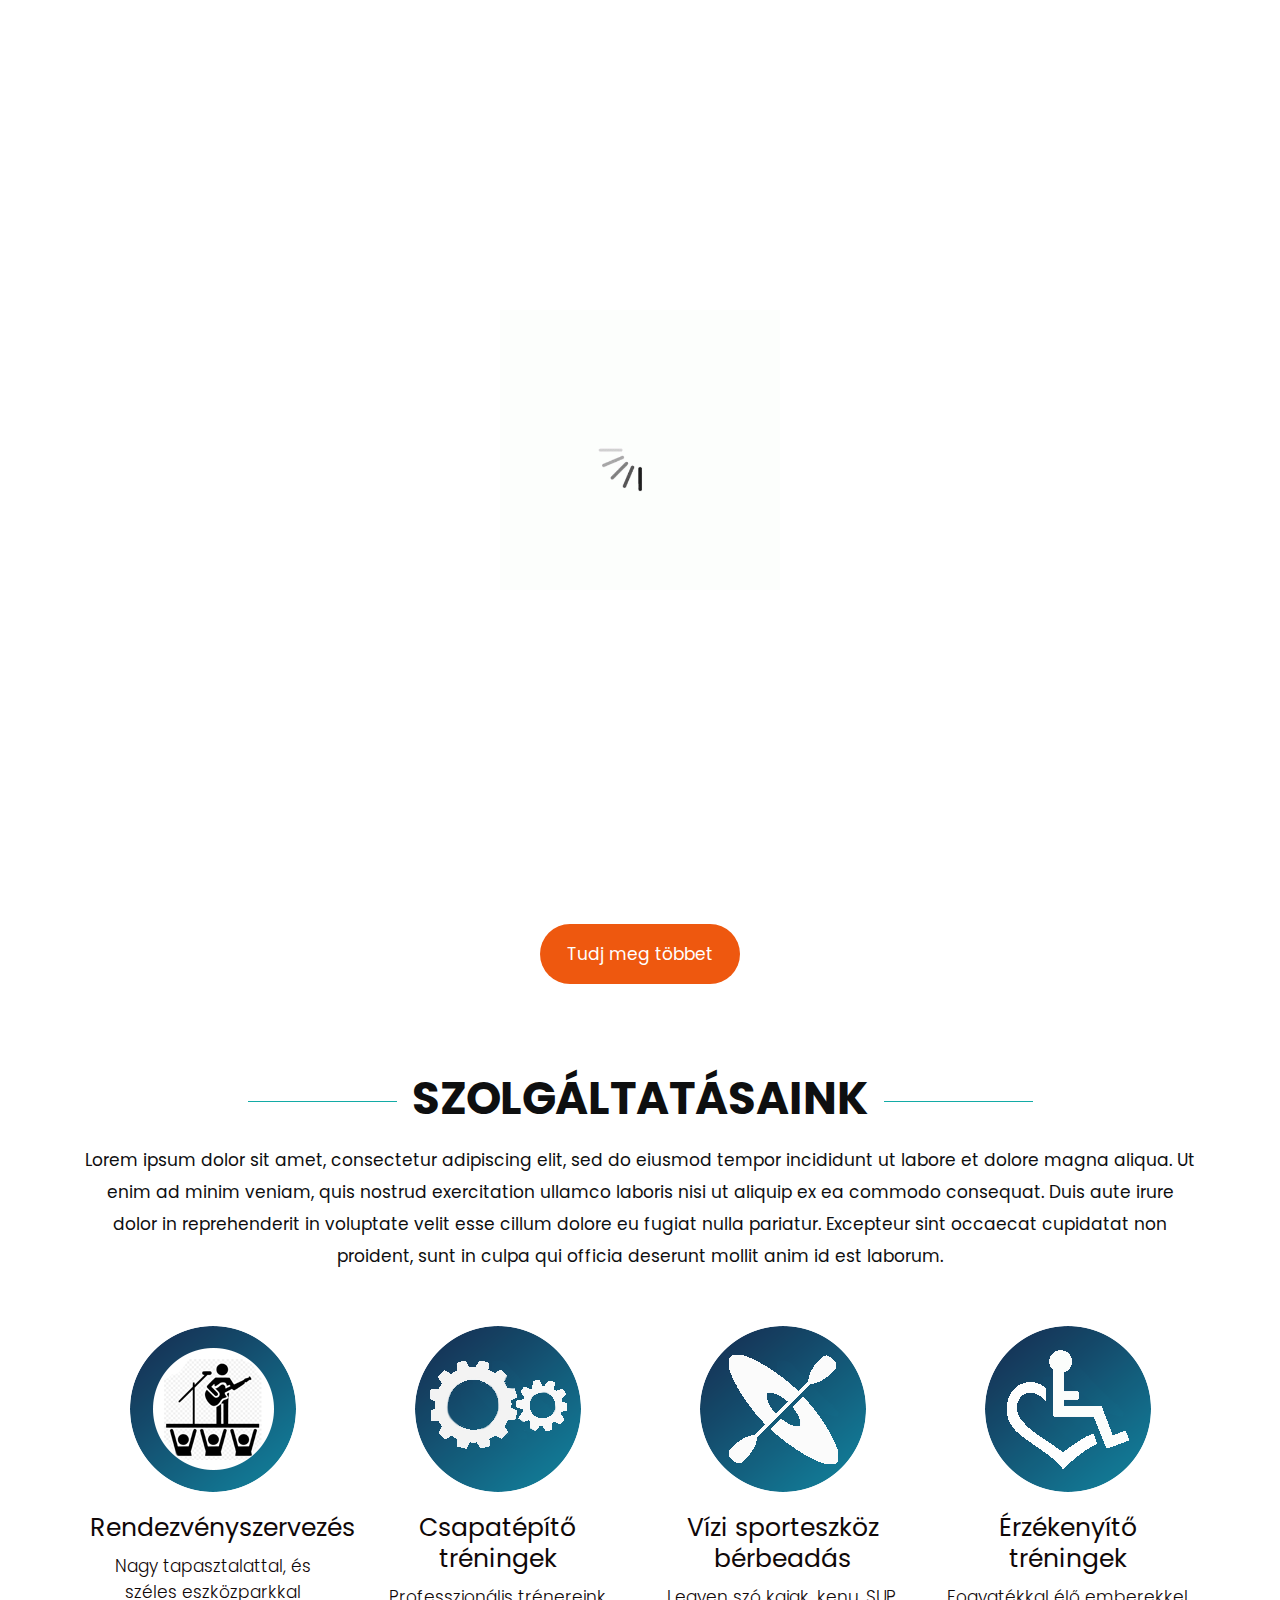
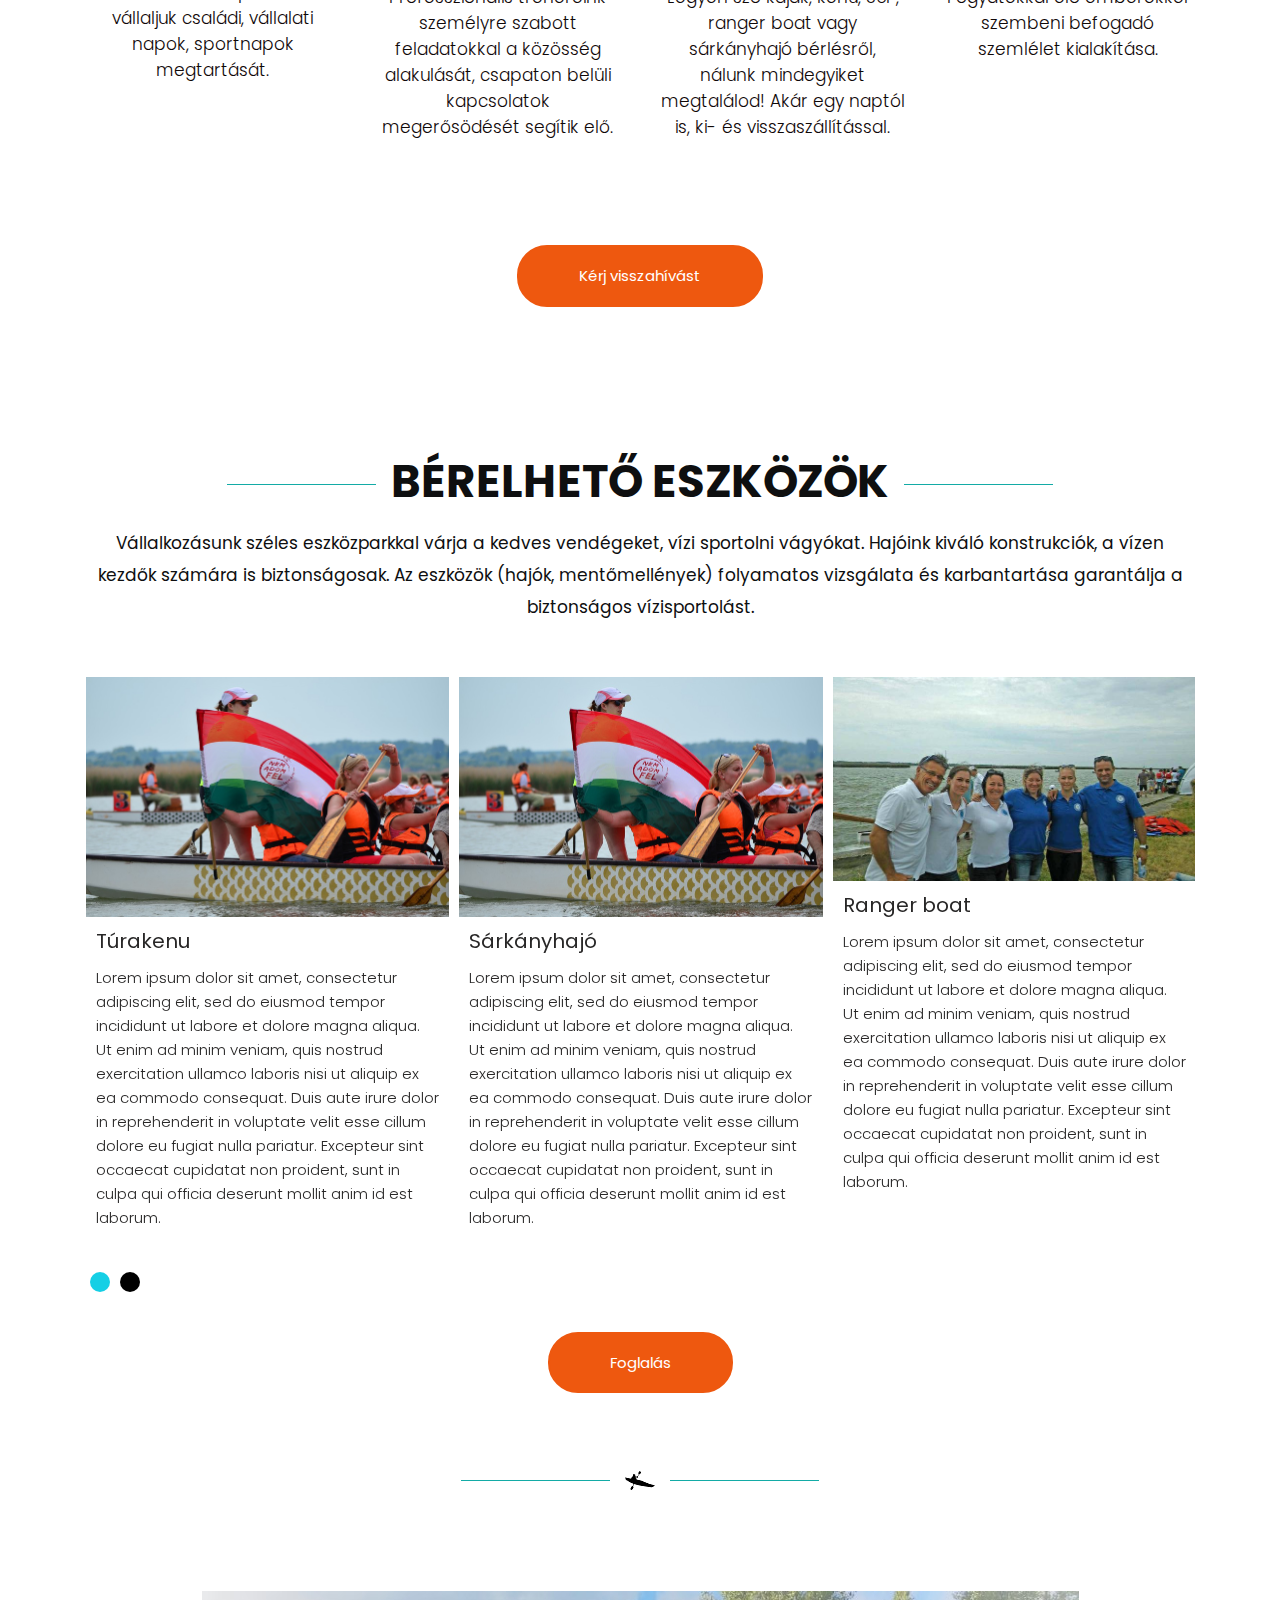
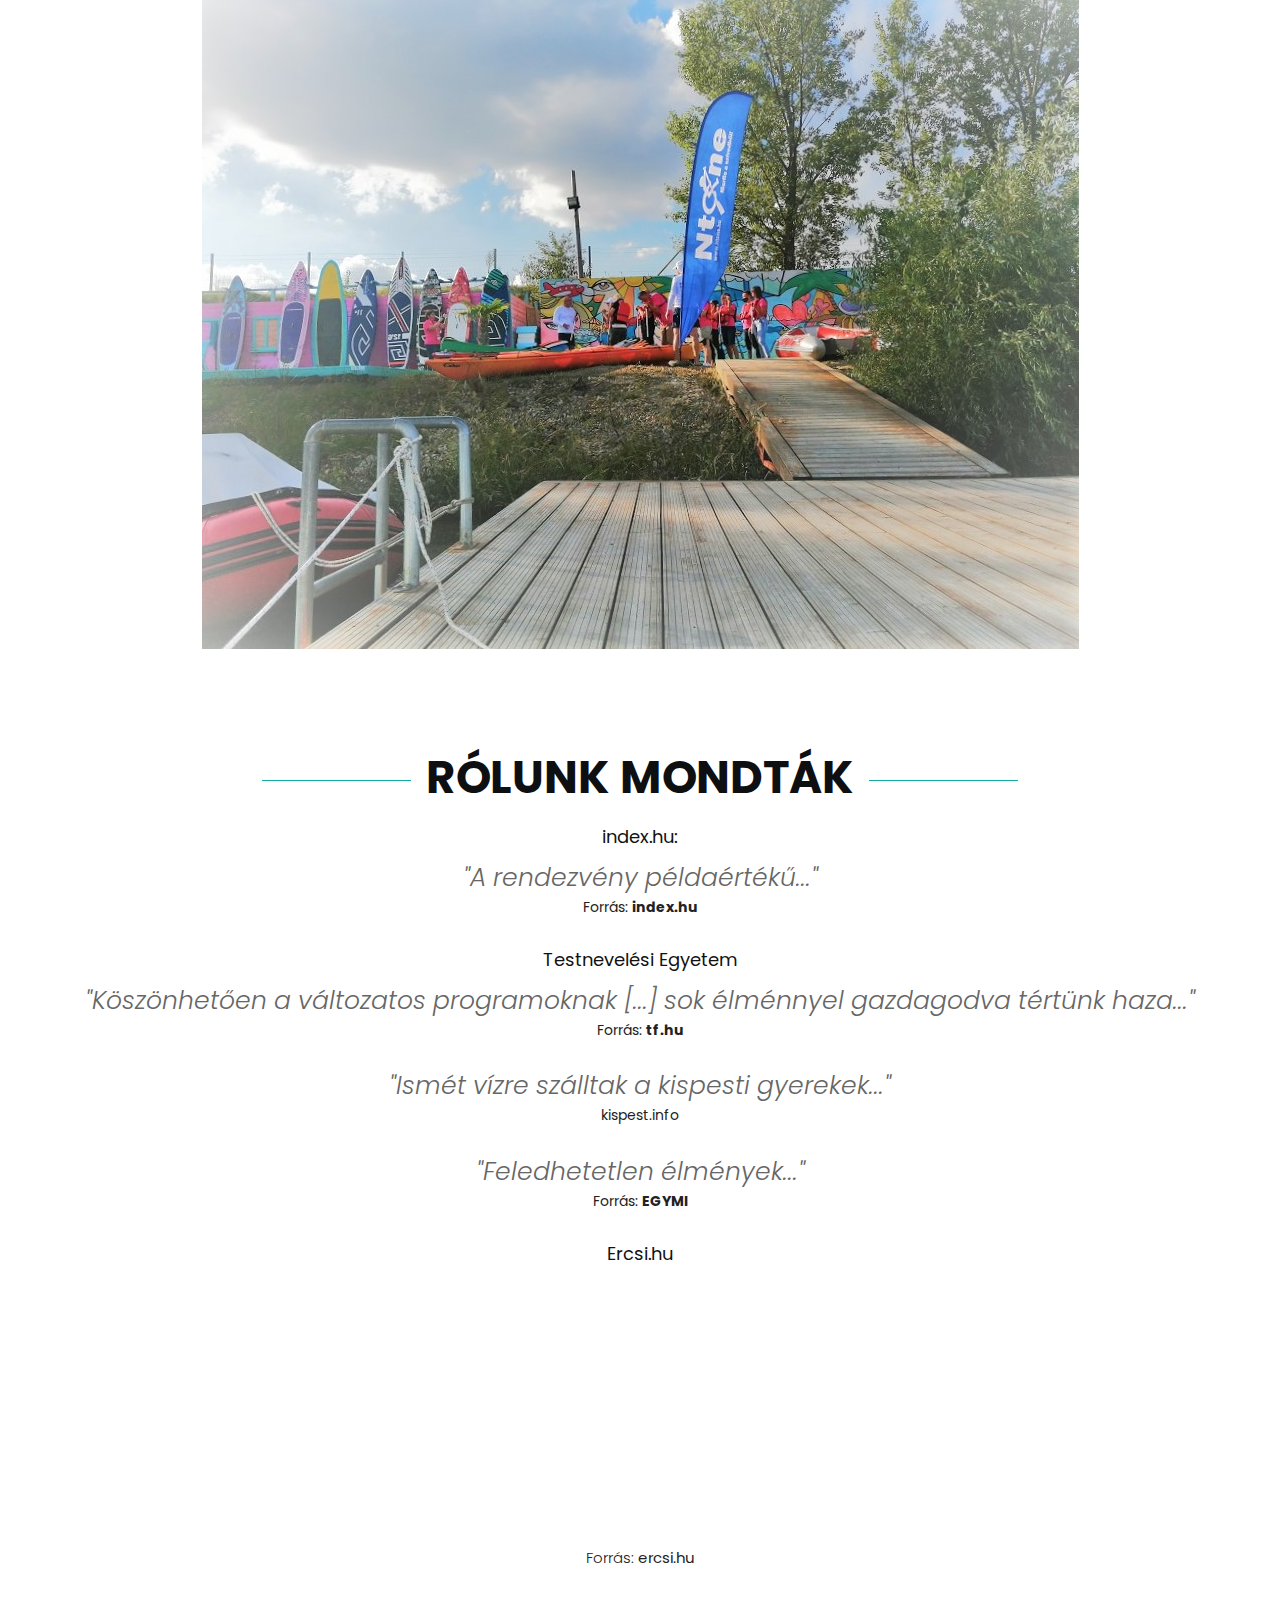
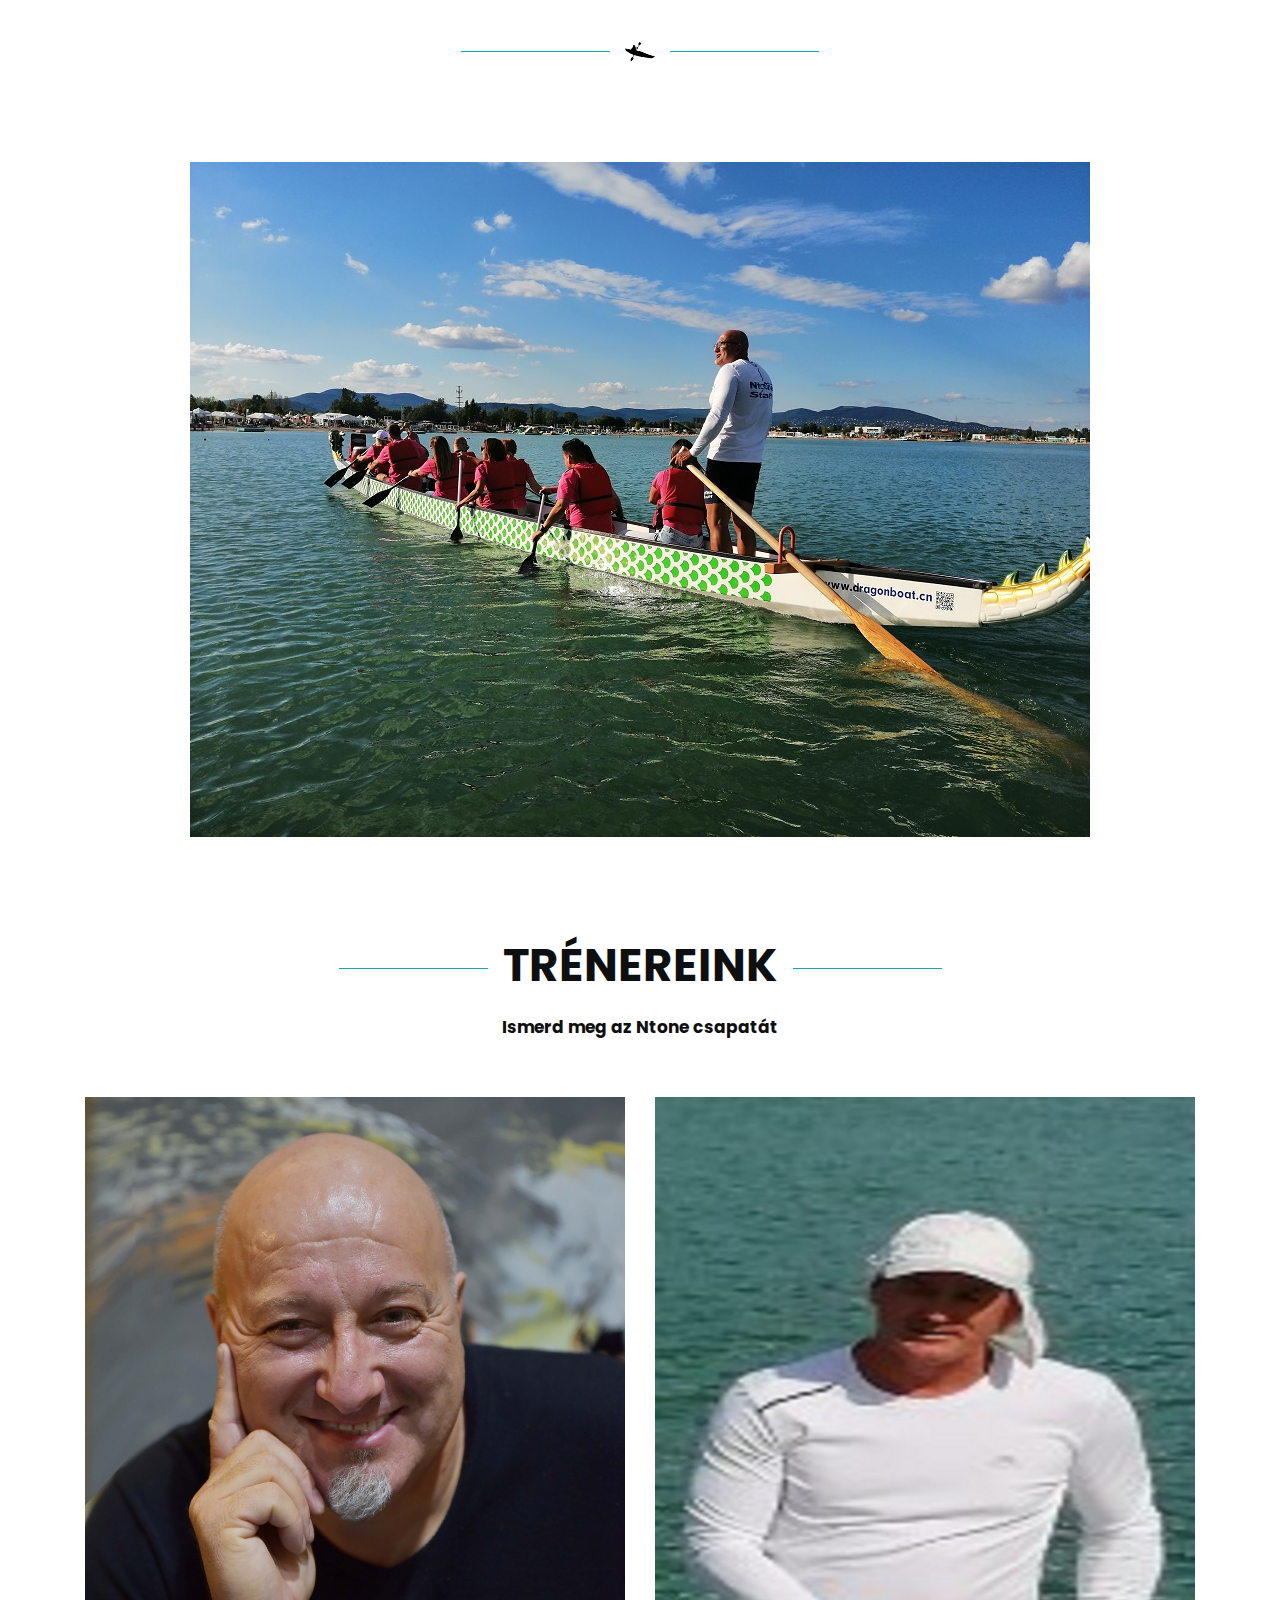
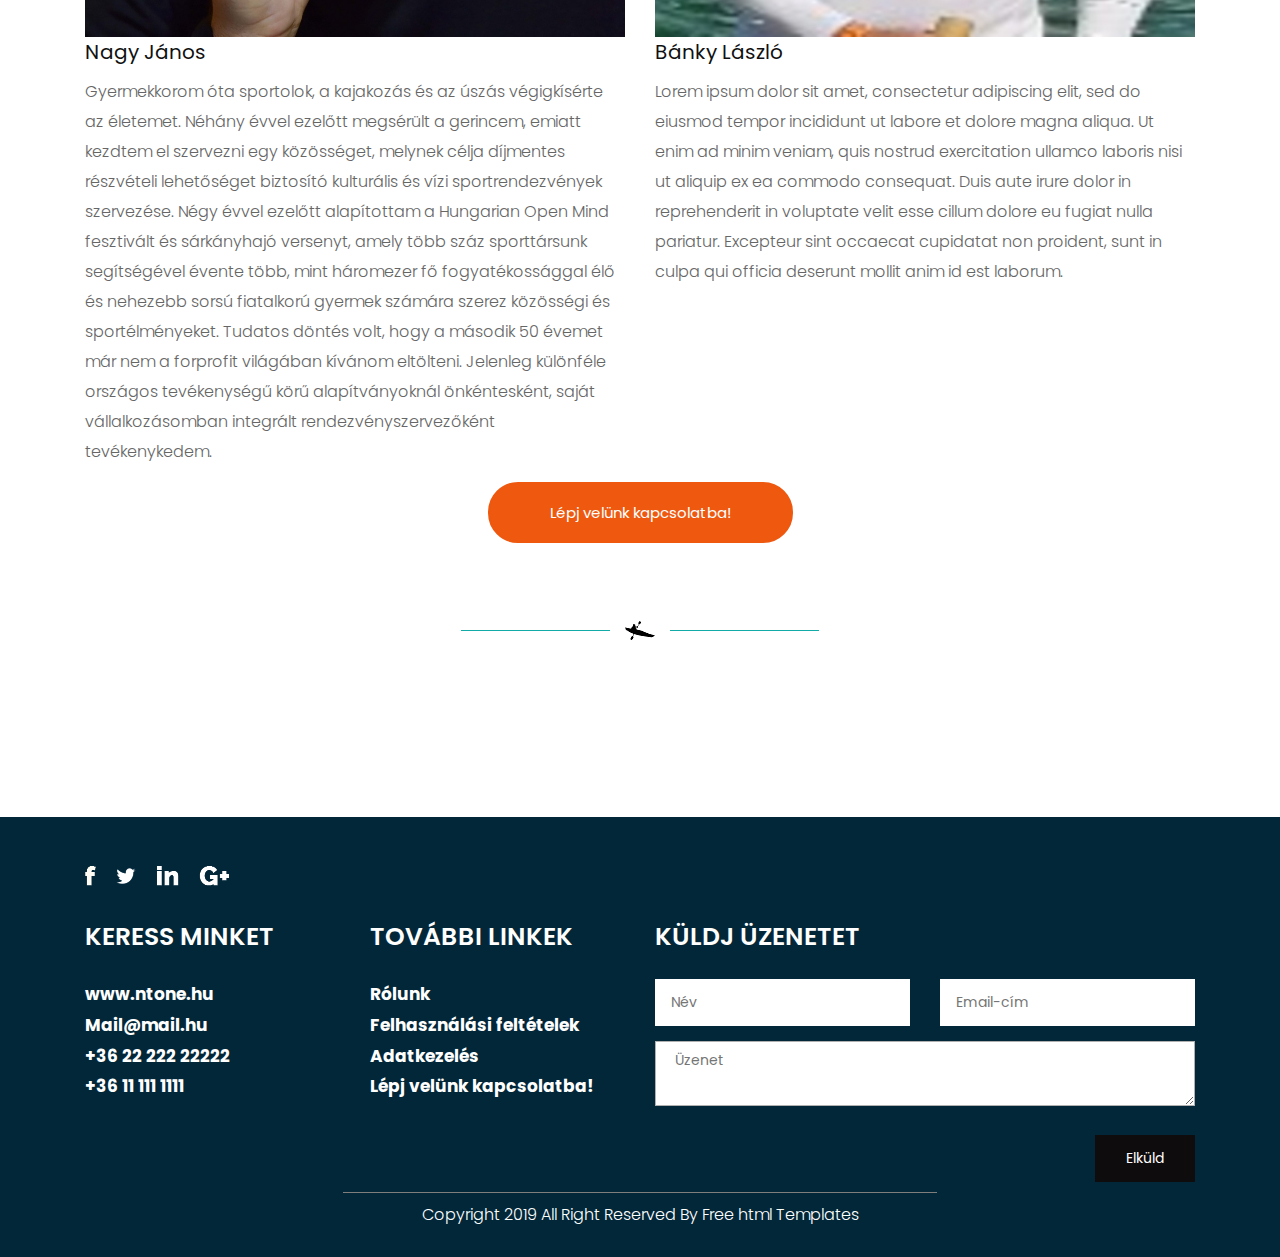
==== commit b9e38209: "Update index.html" ====
--- a/Apu weboldal/eforlad/index.html
+++ b/Apu weboldal/eforlad/index.html
@@ -48,9 +48,9 @@
                      <div class="col-md-12">
                         <div class="header_information">
                            <ul>
-                              <li><img src="images/1.png" alt="#"/> 2040 Budaörs, Ady Endre utca 28.</li>
-                              <li><img src="images/2.png" alt="#"/> +36 20 481 6842</li>
-                              <li><img src="images/3.png" alt="#"/> ntone@ntone.hu</li>
+                              <li><img src="images/1.png" alt="#"/> 11143, Pennsylvania West Av 442.</li>
+                              <li><img src="images/2.png" alt="#"/> +36 11 111 6969</li>
+                              <li><img src="images/3.png" alt="#"/> mail@Mail.hu</li>
                            </ul>
                         </div>
                      </div>
@@ -430,9 +430,9 @@
                   <div class="col-xl-3 col-lg-3 col-md-6 col-sm-12">
                      <div class="Follow">
                         <h3>Keress minket</h3>
-                        <span>www.ntone.hu <br>ntone@ntone.hu<br>
-                        +36 30 584 7738<br>
-                        +36 30 481 6842</span>
+                        <span>www.ntone.hu <br>Mail@mail.hu<br>
+                        +36 22 222 22222<br>
+                        +36 11 111 1111</span>
                      </div>
                   </div>
                   <div class="col-xl-3 col-lg-3 col-md-6 col-sm-12">
@@ -507,4 +507,4 @@
       </script>
      
    </body>
-</html>+</html>
